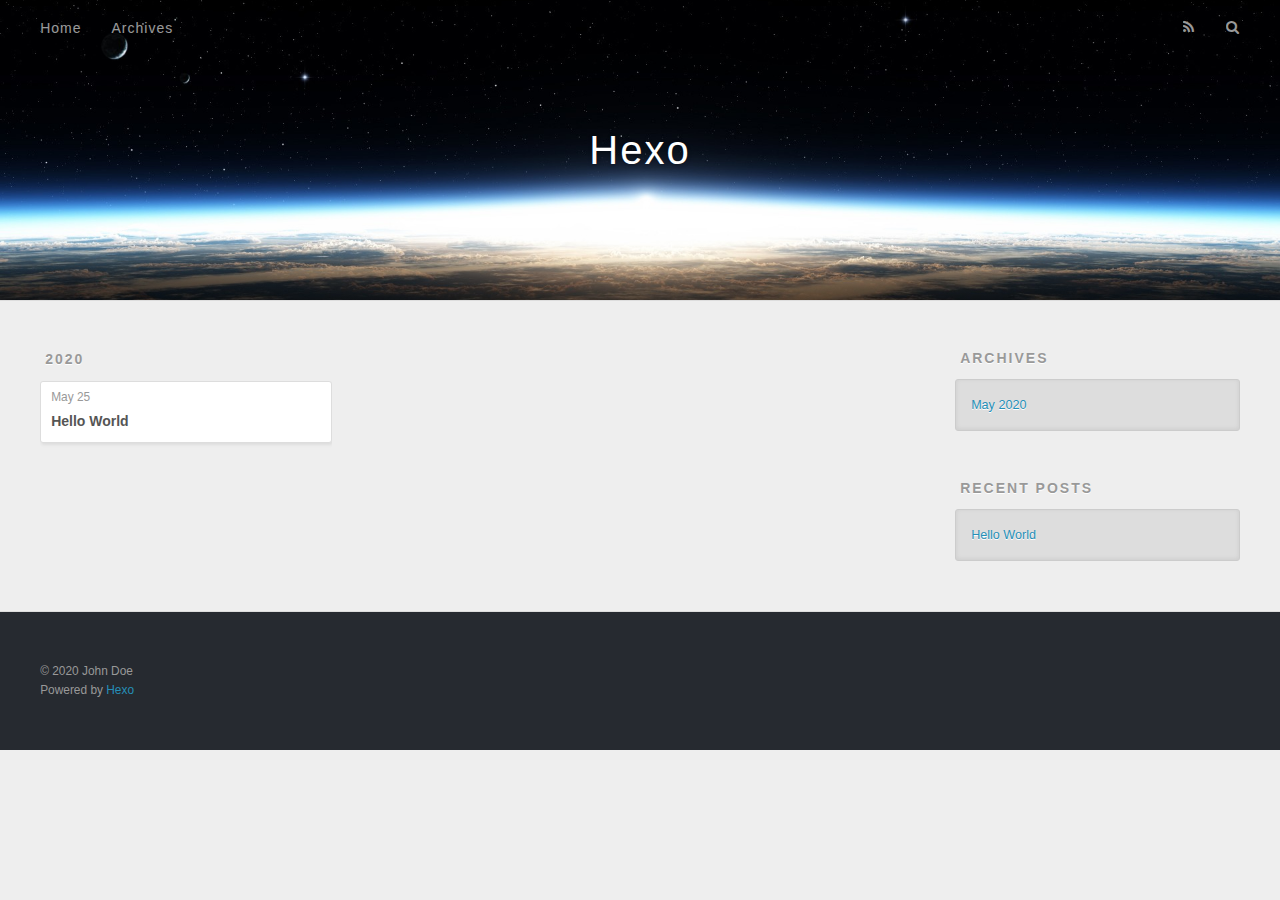
==== archives/index.html @ 5c9a0d12 "Site updated: 2020-05-27 10:04:22" ====
<!DOCTYPE html>
<html>
<head>
  <meta charset="utf-8">
  

  
  <title>Archives | Hexo</title>
  <meta name="viewport" content="width=device-width, initial-scale=1, maximum-scale=1">
  <meta property="og:type" content="website">
<meta property="og:title" content="Hexo">
<meta property="og:url" content="http://yoursite.com/archives/index.html">
<meta property="og:site_name" content="Hexo">
<meta property="og:locale" content="en_US">
<meta property="article:author" content="John Doe">
<meta name="twitter:card" content="summary">
  
    <link rel="alternate" href="/atom.xml" title="Hexo" type="application/atom+xml">
  
  
    <link rel="icon" href="/favicon.png">
  
  
    <link href="//fonts.googleapis.com/css?family=Source+Code+Pro" rel="stylesheet" type="text/css">
  
  
<link rel="stylesheet" href="/css/style.css">

<meta name="generator" content="Hexo 4.2.1"></head>

<body>
  <div id="container">
    <div id="wrap">
      <header id="header">
  <div id="banner"></div>
  <div id="header-outer" class="outer">
    <div id="header-title" class="inner">
      <h1 id="logo-wrap">
        <a href="/" id="logo">Hexo</a>
      </h1>
      
    </div>
    <div id="header-inner" class="inner">
      <nav id="main-nav">
        <a id="main-nav-toggle" class="nav-icon"></a>
        
          <a class="main-nav-link" href="/">Home</a>
        
          <a class="main-nav-link" href="/archives">Archives</a>
        
      </nav>
      <nav id="sub-nav">
        
          <a id="nav-rss-link" class="nav-icon" href="/atom.xml" title="RSS Feed"></a>
        
        <a id="nav-search-btn" class="nav-icon" title="Search"></a>
      </nav>
      <div id="search-form-wrap">
        <form action="//google.com/search" method="get" accept-charset="UTF-8" class="search-form"><input type="search" name="q" class="search-form-input" placeholder="Search"><button type="submit" class="search-form-submit">&#xF002;</button><input type="hidden" name="sitesearch" value="http://yoursite.com"></form>
      </div>
    </div>
  </div>
</header>
      <div class="outer">
        <section id="main">
  
  
    
    
      
      
      <section class="archives-wrap">
        <div class="archive-year-wrap">
          <a href="/archives/2020" class="archive-year">2020</a>
        </div>
        <div class="archives">
    
    <article class="archive-article archive-type-post">
  <div class="archive-article-inner">
    <header class="archive-article-header">
      <a href="/2020/05/25/hello-world/" class="archive-article-date">
  <time datetime="2020-05-25T12:40:37.550Z" itemprop="datePublished">May 25</time>
</a>
      
  
    <h1 itemprop="name">
      <a class="archive-article-title" href="/2020/05/25/hello-world/">Hello World</a>
    </h1>
  

    </header>
  </div>
</article>
  
  
    </div></section>
  


</section>
        
          <aside id="sidebar">
  
    

  
    

  
    
  
    
  <div class="widget-wrap">
    <h3 class="widget-title">Archives</h3>
    <div class="widget">
      <ul class="archive-list"><li class="archive-list-item"><a class="archive-list-link" href="/archives/2020/05/">May 2020</a></li></ul>
    </div>
  </div>


  
    
  <div class="widget-wrap">
    <h3 class="widget-title">Recent Posts</h3>
    <div class="widget">
      <ul>
        
          <li>
            <a href="/2020/05/25/hello-world/">Hello World</a>
          </li>
        
      </ul>
    </div>
  </div>

  
</aside>
        
      </div>
      <footer id="footer">
  
  <div class="outer">
    <div id="footer-info" class="inner">
      &copy; 2020 John Doe<br>
      Powered by <a href="http://hexo.io/" target="_blank">Hexo</a>
    </div>
  </div>
</footer>
    </div>
    <nav id="mobile-nav">
  
    <a href="/" class="mobile-nav-link">Home</a>
  
    <a href="/archives" class="mobile-nav-link">Archives</a>
  
</nav>
    

<script src="//ajax.googleapis.com/ajax/libs/jquery/2.0.3/jquery.min.js"></script>


  
<link rel="stylesheet" href="/fancybox/jquery.fancybox.css">

  
<script src="/fancybox/jquery.fancybox.pack.js"></script>




<script src="/js/script.js"></script>




  </div>
</body>
</html>
---- css/style.css ----
body {
  width: 100%;
}
body:before,
body:after {
  content: "";
  display: table;
}
body:after {
  clear: both;
}
html,
body,
div,
span,
applet,
object,
iframe,
h1,
h2,
h3,
h4,
h5,
h6,
p,
blockquote,
pre,
a,
abbr,
acronym,
address,
big,
cite,
code,
del,
dfn,
em,
img,
ins,
kbd,
q,
s,
samp,
small,
strike,
strong,
sub,
sup,
tt,
var,
dl,
dt,
dd,
ol,
ul,
li,
fieldset,
form,
label,
legend,
table,
caption,
tbody,
tfoot,
thead,
tr,
th,
td {
  margin: 0;
  padding: 0;
  border: 0;
  outline: 0;
  font-weight: inherit;
  font-style: inherit;
  font-family: inherit;
  font-size: 100%;
  vertical-align: baseline;
}
body {
  line-height: 1;
  color: #000;
  background: #fff;
}
ol,
ul {
  list-style: none;
}
table {
  border-collapse: separate;
  border-spacing: 0;
  vertical-align: middle;
}
caption,
th,
td {
  text-align: left;
  font-weight: normal;
  vertical-align: middle;
}
a img {
  border: none;
}
input,
button {
  margin: 0;
  padding: 0;
}
input::-moz-focus-inner,
button::-moz-focus-inner {
  border: 0;
  padding: 0;
}
@font-face {
  font-family: FontAwesome;
  font-style: normal;
  font-weight: normal;
  src: url("fonts/fontawesome-webfont.eot?v=#4.0.3");
  src: url("fonts/fontawesome-webfont.eot?#iefix&v=#4.0.3") format("embedded-opentype"), url("fonts/fontawesome-webfont.woff?v=#4.0.3") format("woff"), url("fonts/fontawesome-webfont.ttf?v=#4.0.3") format("truetype"), url("fonts/fontawesome-webfont.svg#fontawesomeregular?v=#4.0.3") format("svg");
}
html,
body,
#container {
  height: 100%;
}
body {
  background: #eee;
  font: 14px -apple-system, BlinkMacSystemFont, "Segoe UI", "Roboto", "Oxygen", "Ubuntu", "Cantarell", "Fira Sans", "Droid Sans", "Helvetica Neue", sans-serif;
  -webkit-text-size-adjust: 100%;
}
.outer {
  max-width: 1220px;
  margin: 0 auto;
  padding: 0 20px;
}
.outer:before,
.outer:after {
  content: "";
  display: table;
}
.outer:after {
  clear: both;
}
.inner {
  display: inline;
  float: left;
  width: 98.33333333333333%;
  margin: 0 0.833333333333333%;
}
.left,
.alignleft {
  float: left;
}
.right,
.alignright {
  float: right;
}
.clear {
  clear: both;
}
#container {
  position: relative;
}
.mobile-nav-on {
  overflow: hidden;
}
#wrap {
  height: 100%;
  width: 100%;
  position: absolute;
  top: 0;
  left: 0;
  -webkit-transition: 0.2s ease-out;
  -moz-transition: 0.2s ease-out;
  -ms-transition: 0.2s ease-out;
  transition: 0.2s ease-out;
  z-index: 1;
  background: #eee;
}
.mobile-nav-on #wrap {
  left: 280px;
}
@media screen and (min-width: 768px) {
  #main {
    display: inline;
    float: left;
    width: 73.33333333333333%;
    margin: 0 0.833333333333333%;
  }
}
.article-date,
.article-category-link,
.archive-year,
.widget-title {
  text-decoration: none;
  text-transform: uppercase;
  letter-spacing: 2px;
  color: #999;
  margin-bottom: 1em;
  margin-left: 5px;
  line-height: 1em;
  text-shadow: 0 1px #fff;
  font-weight: bold;
}
.article-inner,
.archive-article-inner {
  background: #fff;
  -webkit-box-shadow: 1px 2px 3px #ddd;
  box-shadow: 1px 2px 3px #ddd;
  border: 1px solid #ddd;
  border-radius: 3px;
}
.article-entry h1,
.widget h1 {
  font-size: 2em;
}
.article-entry h2,
.widget h2 {
  font-size: 1.5em;
}
.article-entry h3,
.widget h3 {
  font-size: 1.3em;
}
.article-entry h4,
.widget h4 {
  font-size: 1.2em;
}
.article-entry h5,
.widget h5 {
  font-size: 1em;
}
.article-entry h6,
.widget h6 {
  font-size: 1em;
  color: #999;
}
.article-entry hr,
.widget hr {
  border: 1px dashed #ddd;
}
.article-entry strong,
.widget strong {
  font-weight: bold;
}
.article-entry em,
.widget em,
.article-entry cite,
.widget cite {
  font-style: italic;
}
.article-entry sup,
.widget sup,
.article-entry sub,
.widget sub {
  font-size: 0.75em;
  line-height: 0;
  position: relative;
  vertical-align: baseline;
}
.article-entry sup,
.widget sup {
  top: -0.5em;
}
.article-entry sub,
.widget sub {
  bottom: -0.2em;
}
.article-entry small,
.widget small {
  font-size: 0.85em;
}
.article-entry acronym,
.widget acronym,
.article-entry abbr,
.widget abbr {
  border-bottom: 1px dotted;
}
.article-entry ul,
.widget ul,
.article-entry ol,
.widget ol,
.article-entry dl,
.widget dl {
  margin: 0 20px;
  line-height: 1.6em;
}
.article-entry ul ul,
.widget ul ul,
.article-entry ol ul,
.widget ol ul,
.article-entry ul ol,
.widget ul ol,
.article-entry ol ol,
.widget ol ol {
  margin-top: 0;
  margin-bottom: 0;
}
.article-entry ul,
.widget ul {
  list-style: disc;
}
.article-entry ol,
.widget ol {
  list-style: decimal;
}
.article-entry dt,
.widget dt {
  font-weight: bold;
}
#header {
  height: 300px;
  position: relative;
  border-bottom: 1px solid #ddd;
}
#header:before,
#header:after {
  content: "";
  position: absolute;
  left: 0;
  right: 0;
  height: 40px;
}
#header:before {
  top: 0;
  background: -webkit-linear-gradient(rgba(0,0,0,0.2), transparent);
  background: -moz-linear-gradient(rgba(0,0,0,0.2), transparent);
  background: -ms-linear-gradient(rgba(0,0,0,0.2), transparent);
  background: linear-gradient(rgba(0,0,0,0.2), transparent);
}
#header:after {
  bottom: 0;
  background: -webkit-linear-gradient(transparent, rgba(0,0,0,0.2));
  background: -moz-linear-gradient(transparent, rgba(0,0,0,0.2));
  background: -ms-linear-gradient(transparent, rgba(0,0,0,0.2));
  background: linear-gradient(transparent, rgba(0,0,0,0.2));
}
#header-outer {
  height: 100%;
  position: relative;
}
#header-inner {
  position: relative;
  overflow: hidden;
}
#banner {
  position: absolute;
  top: 0;
  left: 0;
  width: 100%;
  height: 100%;
  background: url("images/banner.jpg") center #000;
  -webkit-background-size: cover;
  -moz-background-size: cover;
  background-size: cover;
  z-index: -1;
}
#header-title {
  text-align: center;
  height: 40px;
  position: absolute;
  top: 50%;
  left: 0;
  margin-top: -20px;
}
#logo,
#subtitle {
  text-decoration: none;
  color: #fff;
  font-weight: 300;
  text-shadow: 0 1px 4px rgba(0,0,0,0.3);
}
#logo {
  font-size: 40px;
  line-height: 40px;
  letter-spacing: 2px;
}
#subtitle {
  font-size: 16px;
  line-height: 16px;
  letter-spacing: 1px;
}
#subtitle-wrap {
  margin-top: 16px;
}
#main-nav {
  float: left;
  margin-left: -15px;
}
.nav-icon,
.main-nav-link {
  float: left;
  color: #fff;
  opacity: 0.6;
  text-decoration: none;
  text-shadow: 0 1px rgba(0,0,0,0.2);
  -webkit-transition: opacity 0.2s;
  -moz-transition: opacity 0.2s;
  -ms-transition: opacity 0.2s;
  transition: opacity 0.2s;
  display: block;
  padding: 20px 15px;
}
.nav-icon:hover,
.main-nav-link:hover {
  opacity: 1;
}
.nav-icon {
  font-family: FontAwesome;
  text-align: center;
  font-size: 14px;
  width: 14px;
  height: 14px;
  padding: 20px 15px;
  position: relative;
  cursor: pointer;
}
.main-nav-link {
  font-weight: 300;
  letter-spacing: 1px;
}
@media screen and (max-width: 479px) {
  .main-nav-link {
    display: none;
  }
}
#main-nav-toggle {
  display: none;
}
#main-nav-toggle:before {
  content: "\f0c9";
}
@media screen and (max-width: 479px) {
  #main-nav-toggle {
    display: block;
  }
}
#sub-nav {
  float: right;
  margin-right: -15px;
}
#nav-rss-link:before {
  content: "\f09e";
}
#nav-search-btn:before {
  content: "\f002";
}
#search-form-wrap {
  position: absolute;
  top: 15px;
  width: 150px;
  height: 30px;
  right: -150px;
  opacity: 0;
  -webkit-transition: 0.2s ease-out;
  -moz-transition: 0.2s ease-out;
  -ms-transition: 0.2s ease-out;
  transition: 0.2s ease-out;
}
#search-form-wrap.on {
  opacity: 1;
  right: 0;
}
@media screen and (max-width: 479px) {
  #search-form-wrap {
    width: 100%;
    right: -100%;
  }
}
.search-form {
  position: absolute;
  top: 0;
  left: 0;
  right: 0;
  background: #fff;
  padding: 5px 15px;
  border-radius: 15px;
  -webkit-box-shadow: 0 0 10px rgba(0,0,0,0.3);
  box-shadow: 0 0 10px rgba(0,0,0,0.3);
}
.search-form-input {
  border: none;
  background: none;
  color: #555;
  width: 100%;
  font: 13px -apple-system, BlinkMacSystemFont, "Segoe UI", "Roboto", "Oxygen", "Ubuntu", "Cantarell", "Fira Sans", "Droid Sans", "Helvetica Neue", sans-serif;
  outline: none;
}
.search-form-input::-webkit-search-results-decoration,
.search-form-input::-webkit-search-cancel-button {
  -webkit-appearance: none;
}
.search-form-submit {
  position: absolute;
  top: 50%;
  right: 10px;
  margin-top: -7px;
  font: 13px FontAwesome;
  border: none;
  background: none;
  color: #bbb;
  cursor: pointer;
}
.search-form-submit:hover,
.search-form-submit:focus {
  color: #777;
}
.article {
  margin: 50px 0;
}
.article-inner {
  overflow: hidden;
}
.article-meta:before,
.article-meta:after {
  content: "";
  display: table;
}
.article-meta:after {
  clear: both;
}
.article-date {
  float: left;
}
.article-category {
  float: left;
  line-height: 1em;
  color: #ccc;
  text-shadow: 0 1px #fff;
  margin-left: 8px;
}
.article-category:before {
  content: "\2022";
}
.article-category-link {
  margin: 0 12px 1em;
}
.article-header {
  padding: 20px 20px 0;
}
.article-title {
  text-decoration: none;
  font-size: 2em;
  font-weight: bold;
  color: #555;
  line-height: 1.1em;
  -webkit-transition: color 0.2s;
  -moz-transition: color 0.2s;
  -ms-transition: color 0.2s;
  transition: color 0.2s;
}
a.article-title:hover {
  color: #258fb8;
}
.article-entry {
  color: #555;
  padding: 0 20px;
}
.article-entry:before,
.article-entry:after {
  content: "";
  display: table;
}
.article-entry:after {
  clear: both;
}
.article-entry p,
.article-entry table {
  line-height: 1.6em;
  margin: 1.6em 0;
}
.article-entry h1,
.article-entry h2,
.article-entry h3,
.article-entry h4,
.article-entry h5,
.article-entry h6 {
  font-weight: bold;
}
.article-entry h1,
.article-entry h2,
.article-entry h3,
.article-entry h4,
.article-entry h5,
.article-entry h6 {
  line-height: 1.1em;
  margin: 1.1em 0;
}
.article-entry a {
  color: #258fb8;
  text-decoration: none;
}
.article-entry a:hover {
  text-decoration: underline;
}
.article-entry ul,
.article-entry ol,
.article-entry dl {
  margin-top: 1.6em;
  margin-bottom: 1.6em;
}
.article-entry img,
.article-entry video {
  max-width: 100%;
  height: auto;
  display: block;
  margin: auto;
}
.article-entry iframe {
  border: none;
}
.article-entry table {
  width: 100%;
  border-collapse: collapse;
  border-spacing: 0;
}
.article-entry th {
  font-weight: bold;
  border-bottom: 3px solid #ddd;
  padding-bottom: 0.5em;
}
.article-entry td {
  border-bottom: 1px solid #ddd;
  padding: 10px 0;
}
.article-entry blockquote {
  font-family: Georgia, "Times New Roman", serif;
  font-size: 1.4em;
  margin: 1.6em 20px;
  text-align: center;
}
.article-entry blockquote footer {
  font-size: 14px;
  margin: 1.6em 0;
  font-family: -apple-system, BlinkMacSystemFont, "Segoe UI", "Roboto", "Oxygen", "Ubuntu", "Cantarell", "Fira Sans", "Droid Sans", "Helvetica Neue", sans-serif;
}
.article-entry blockquote footer cite:before {
  content: "—";
  padding: 0 0.5em;
}
.article-entry .pullquote {
  text-align: left;
  width: 45%;
  margin: 0;
}
.article-entry .pullquote.left {
  margin-left: 0.5em;
  margin-right: 1em;
}
.article-entry .pullquote.right {
  margin-right: 0.5em;
  margin-left: 1em;
}
.article-entry .caption {
  color: #999;
  display: block;
  font-size: 0.9em;
  margin-top: 0.5em;
  position: relative;
  text-align: center;
}
.article-entry .video-container {
  position: relative;
  padding-top: 56.25%;
  height: 0;
  overflow: hidden;
}
.article-entry .video-container iframe,
.article-entry .video-container object,
.article-entry .video-container embed {
  position: absolute;
  top: 0;
  left: 0;
  width: 100%;
  height: 100%;
  margin-top: 0;
}
.article-more-link a {
  display: inline-block;
  line-height: 1em;
  padding: 6px 15px;
  border-radius: 15px;
  background: #eee;
  color: #999;
  text-shadow: 0 1px #fff;
  text-decoration: none;
}
.article-more-link a:hover {
  background: #258fb8;
  color: #fff;
  text-decoration: none;
  text-shadow: 0 1px #1e7293;
}
.article-footer {
  font-size: 0.85em;
  line-height: 1.6em;
  border-top: 1px solid #ddd;
  padding-top: 1.6em;
  margin: 0 20px 20px;
}
.article-footer:before,
.article-footer:after {
  content: "";
  display: table;
}
.article-footer:after {
  clear: both;
}
.article-footer a {
  color: #999;
  text-decoration: none;
}
.article-footer a:hover {
  color: #555;
}
.article-tag-list-item {
  float: left;
  margin-right: 10px;
}
.article-tag-list-link:before {
  content: "#";
}
.article-comment-link {
  float: right;
}
.article-comment-link:before {
  content: "\f075";
  font-family: FontAwesome;
  padding-right: 8px;
}
.article-share-link {
  cursor: pointer;
  float: right;
  margin-left: 20px;
}
.article-share-link:before {
  content: "\f064";
  font-family: FontAwesome;
  padding-right: 6px;
}
#article-nav {
  position: relative;
}
#article-nav:before,
#article-nav:after {
  content: "";
  display: table;
}
#article-nav:after {
  clear: both;
}
@media screen and (min-width: 768px) {
  #article-nav {
    margin: 50px 0;
  }
  #article-nav:before {
    width: 8px;
    height: 8px;
    position: absolute;
    top: 50%;
    left: 50%;
    margin-top: -4px;
    margin-left: -4px;
    content: "";
    border-radius: 50%;
    background: #ddd;
    -webkit-box-shadow: 0 1px 2px #fff;
    box-shadow: 0 1px 2px #fff;
  }
}
.article-nav-link-wrap {
  text-decoration: none;
  text-shadow: 0 1px #fff;
  color: #999;
  -webkit-box-sizing: border-box;
  -moz-box-sizing: border-box;
  box-sizing: border-box;
  margin-top: 50px;
  text-align: center;
  display: block;
}
.article-nav-link-wrap:hover {
  color: #555;
}
@media screen and (min-width: 768px) {
  .article-nav-link-wrap {
    width: 50%;
    margin-top: 0;
  }
}
@media screen and (min-width: 768px) {
  #article-nav-newer {
    float: left;
    text-align: right;
    padding-right: 20px;
  }
}
@media screen and (min-width: 768px) {
  #article-nav-older {
    float: right;
    text-align: left;
    padding-left: 20px;
  }
}
.article-nav-caption {
  text-transform: uppercase;
  letter-spacing: 2px;
  color: #ddd;
  line-height: 1em;
  font-weight: bold;
}
#article-nav-newer .article-nav-caption {
  margin-right: -2px;
}
.article-nav-title {
  font-size: 0.85em;
  line-height: 1.6em;
  margin-top: 0.5em;
}
.article-share-box {
  position: absolute;
  display: none;
  background: #fff;
  -webkit-box-shadow: 1px 2px 10px rgba(0,0,0,0.2);
  box-shadow: 1px 2px 10px rgba(0,0,0,0.2);
  border-radius: 3px;
  margin-left: -145px;
  overflow: hidden;
  z-index: 1;
}
.article-share-box.on {
  display: block;
}
.article-share-input {
  width: 100%;
  background: none;
  -webkit-box-sizing: border-box;
  -moz-box-sizing: border-box;
  box-sizing: border-box;
  font: 14px -apple-system, BlinkMacSystemFont, "Segoe UI", "Roboto", "Oxygen", "Ubuntu", "Cantarell", "Fira Sans", "Droid Sans", "Helvetica Neue", sans-serif;
  padding: 0 15px;
  color: #555;
  outline: none;
  border: 1px solid #ddd;
  border-radius: 3px 3px 0 0;
  height: 36px;
  line-height: 36px;
}
.article-share-links {
  background: #eee;
}
.article-share-links:before,
.article-share-links:after {
  content: "";
  display: table;
}
.article-share-links:after {
  clear: both;
}
.article-share-twitter,
.article-share-facebook,
.article-share-pinterest,
.article-share-google {
  width: 50px;
  height: 36px;
  display: block;
  float: left;
  position: relative;
  color: #999;
  text-shadow: 0 1px #fff;
}
.article-share-twitter:before,
.article-share-facebook:before,
.article-share-pinterest:before,
.article-share-google:before {
  font-size: 20px;
  font-family: FontAwesome;
  width: 20px;
  height: 20px;
  position: absolute;
  top: 50%;
  left: 50%;
  margin-top: -10px;
  margin-left: -10px;
  text-align: center;
}
.article-share-twitter:hover,
.article-share-facebook:hover,
.article-share-pinterest:hover,
.article-share-google:hover {
  color: #fff;
}
.article-share-twitter:before {
  content: "\f099";
}
.article-share-twitter:hover {
  background: #00aced;
  text-shadow: 0 1px #008abe;
}
.article-share-facebook:before {
  content: "\f09a";
}
.article-share-facebook:hover {
  background: #3b5998;
  text-shadow: 0 1px #2f477a;
}
.article-share-pinterest:before {
  content: "\f0d2";
}
.article-share-pinterest:hover {
  background: #cb2027;
  text-shadow: 0 1px #a21a1f;
}
.article-share-google:before {
  content: "\f0d5";
}
.article-share-google:hover {
  background: #dd4b39;
  text-shadow: 0 1px #be3221;
}
.article-gallery {
  background: #000;
  position: relative;
}
.article-gallery-photos {
  position: relative;
  overflow: hidden;
}
.article-gallery-img {
  display: none;
  max-width: 100%;
}
.article-gallery-img:first-child {
  display: block;
}
.article-gallery-img.loaded {
  position: absolute;
  display: block;
}
.article-gallery-img img {
  display: block;
  max-width: 100%;
  margin: 0 auto;
}
#comments {
  background: #fff;
  -webkit-box-shadow: 1px 2px 3px #ddd;
  box-shadow: 1px 2px 3px #ddd;
  padding: 20px;
  border: 1px solid #ddd;
  border-radius: 3px;
  margin: 50px 0;
}
#comments a {
  color: #258fb8;
}
.archives-wrap {
  margin: 50px 0;
}
.archives:before,
.archives:after {
  content: "";
  display: table;
}
.archives:after {
  clear: both;
}
.archive-year-wrap {
  margin-bottom: 1em;
}
.archives {
  -webkit-column-gap: 10px;
  -moz-column-gap: 10px;
  column-gap: 10px;
}
@media screen and (min-width: 480px) and (max-width: 767px) {
  .archives {
    -webkit-column-count: 2;
    -moz-column-count: 2;
    column-count: 2;
  }
}
@media screen and (min-width: 768px) {
  .archives {
    -webkit-column-count: 3;
    -moz-column-count: 3;
    column-count: 3;
  }
}
.archive-article {
  -webkit-column-break-inside: avoid;
  page-break-inside: avoid;
  overflow: hidden;
  break-inside: avoid-column;
}
.archive-article-inner {
  padding: 10px;
  margin-bottom: 15px;
}
.archive-article-title {
  text-decoration: none;
  font-weight: bold;
  color: #555;
  -webkit-transition: color 0.2s;
  -moz-transition: color 0.2s;
  -ms-transition: color 0.2s;
  transition: color 0.2s;
  line-height: 1.6em;
}
.archive-article-title:hover {
  color: #258fb8;
}
.archive-article-footer {
  margin-top: 1em;
}
.archive-article-date {
  color: #999;
  text-decoration: none;
  font-size: 0.85em;
  line-height: 1em;
  margin-bottom: 0.5em;
  display: block;
}
#page-nav {
  margin: 50px auto;
  background: #fff;
  -webkit-box-shadow: 1px 2px 3px #ddd;
  box-shadow: 1px 2px 3px #ddd;
  border: 1px solid #ddd;
  border-radius: 3px;
  text-align: center;
  color: #999;
  overflow: hidden;
}
#page-nav:before,
#page-nav:after {
  content: "";
  display: table;
}
#page-nav:after {
  clear: both;
}
#page-nav a,
#page-nav span {
  padding: 10px 20px;
  line-height: 1;
  height: 2ex;
}
#page-nav a {
  color: #999;
  text-decoration: none;
}
#page-nav a:hover {
  background: #999;
  color: #fff;
}
#page-nav .prev {
  float: left;
}
#page-nav .next {
  float: right;
}
#page-nav .page-number {
  display: inline-block;
}
@media screen and (max-width: 479px) {
  #page-nav .page-number {
    display: none;
  }
}
#page-nav .current {
  color: #555;
  font-weight: bold;
}
#page-nav .space {
  color: #ddd;
}
#footer {
  background: #262a30;
  padding: 50px 0;
  border-top: 1px solid #ddd;
  color: #999;
}
#footer a {
  color: #258fb8;
  text-decoration: none;
}
#footer a:hover {
  text-decoration: underline;
}
#footer-info {
  line-height: 1.6em;
  font-size: 0.85em;
}
.article-entry pre,
.article-entry .highlight {
  background: #2d2d2d;
  margin: 0 -20px;
  padding: 15px 20px;
  border-style: solid;
  border-color: #ddd;
  border-width: 1px 0;
  overflow: auto;
  color: #ccc;
  line-height: 22.400000000000002px;
}
.article-entry .highlight .gutter pre,
.article-entry .gist .gist-file .gist-data .line-numbers {
  color: #666;
  font-size: 0.85em;
}
.article-entry pre,
.article-entry code {
  font-family: "Source Code Pro", Consolas, Monaco, Menlo, Consolas, monospace;
}
.article-entry code {
  background: #eee;
  text-shadow: 0 1px #fff;
  padding: 0 0.3em;
}
.article-entry pre code {
  background: none;
  text-shadow: none;
  padding: 0;
}
.article-entry .highlight pre {
  border: none;
  margin: 0;
  padding: 0;
}
.article-entry .highlight table {
  margin: 0;
  width: auto;
}
.article-entry .highlight td {
  border: none;
  padding: 0;
}
.article-entry .highlight figcaption {
  font-size: 0.85em;
  color: #999;
  line-height: 1em;
  margin-bottom: 1em;
}
.article-entry .highlight figcaption:before,
.article-entry .highlight figcaption:after {
  content: "";
  display: table;
}
.article-entry .highlight figcaption:after {
  clear: both;
}
.article-entry .highlight figcaption a {
  float: right;
}
.article-entry .highlight .gutter pre {
  text-align: right;
  padding-right: 20px;
}
.article-entry .highlight .line {
  height: 22.400000000000002px;
}
.article-entry .highlight .line.marked {
  background: #515151;
}
.article-entry .gist {
  margin: 0 -20px;
  border-style: solid;
  border-color: #ddd;
  border-width: 1px 0;
  background: #2d2d2d;
  padding: 15px 20px 15px 0;
}
.article-entry .gist .gist-file {
  border: none;
  font-family: "Source Code Pro", Consolas, Monaco, Menlo, Consolas, monospace;
  margin: 0;
}
.article-entry .gist .gist-file .gist-data {
  background: none;
  border: none;
}
.article-entry .gist .gist-file .gist-data .line-numbers {
  background: none;
  border: none;
  padding: 0 20px 0 0;
}
.article-entry .gist .gist-file .gist-data .line-data {
  padding: 0 !important;
}
.article-entry .gist .gist-file .highlight {
  margin: 0;
  padding: 0;
  border: none;
}
.article-entry .gist .gist-file .gist-meta {
  background: #2d2d2d;
  color: #999;
  font: 0.85em -apple-system, BlinkMacSystemFont, "Segoe UI", "Roboto", "Oxygen", "Ubuntu", "Cantarell", "Fira Sans", "Droid Sans", "Helvetica Neue", sans-serif;
  text-shadow: 0 0;
  padding: 0;
  margin-top: 1em;
  margin-left: 20px;
}
.article-entry .gist .gist-file .gist-meta a {
  color: #258fb8;
  font-weight: normal;
}
.article-entry .gist .gist-file .gist-meta a:hover {
  text-decoration: underline;
}
pre .comment,
pre .title {
  color: #999;
}
pre .variable,
pre .attribute,
pre .tag,
pre .regexp,
pre .ruby .constant,
pre .xml .tag .title,
pre .xml .pi,
pre .xml .doctype,
pre .html .doctype,
pre .css .id,
pre .css .class,
pre .css .pseudo {
  color: #f2777a;
}
pre .number,
pre .preprocessor,
pre .built_in,
pre .literal,
pre .params,
pre .constant {
  color: #f99157;
}
pre .class,
pre .ruby .class .title,
pre .css .rules .attribute {
  color: #9c9;
}
pre .string,
pre .value,
pre .inheritance,
pre .header,
pre .ruby .symbol,
pre .xml .cdata {
  color: #9c9;
}
pre .css .hexcolor {
  color: #6cc;
}
pre .function,
pre .python .decorator,
pre .python .title,
pre .ruby .function .title,
pre .ruby .title .keyword,
pre .perl .sub,
pre .javascript .title,
pre .coffeescript .title {
  color: #69c;
}
pre .keyword,
pre .javascript .function {
  color: #c9c;
}
@media screen and (max-width: 479px) {
  #mobile-nav {
    position: absolute;
    top: 0;
    left: 0;
    width: 280px;
    height: 100%;
    background: #191919;
    border-right: 1px solid #fff;
  }
}
@media screen and (max-width: 479px) {
  .mobile-nav-link {
    display: block;
    color: #999;
    text-decoration: none;
    padding: 15px 20px;
    font-weight: bold;
  }
  .mobile-nav-link:hover {
    color: #fff;
  }
}
@media screen and (min-width: 768px) {
  #sidebar {
    display: inline;
    float: left;
    width: 23.333333333333332%;
    margin: 0 0.833333333333333%;
  }
}
.widget-wrap {
  margin: 50px 0;
}
.widget {
  color: #777;
  text-shadow: 0 1px #fff;
  background: #ddd;
  -webkit-box-shadow: 0 -1px 4px #ccc inset;
  box-shadow: 0 -1px 4px #ccc inset;
  border: 1px solid #ccc;
  padding: 15px;
  border-radius: 3px;
}
.widget a {
  color: #258fb8;
  text-decoration: none;
}
.widget a:hover {
  text-decoration: underline;
}
.widget ul ul,
.widget ol ul,
.widget dl ul,
.widget ul ol,
.widget ol ol,
.widget dl ol,
.widget ul dl,
.widget ol dl,
.widget dl dl {
  margin-left: 15px;
  list-style: disc;
}
.widget {
  line-height: 1.6em;
  word-wrap: break-word;
  font-size: 0.9em;
}
.widget ul,
.widget ol {
  list-style: none;
  margin: 0;
}
.widget ul ul,
.widget ol ul,
.widget ul ol,
.widget ol ol {
  margin: 0 20px;
}
.widget ul ul,
.widget ol ul {
  list-style: disc;
}
.widget ul ol,
.widget ol ol {
  list-style: decimal;
}
.category-list-count,
.tag-list-count,
.archive-list-count {
  padding-left: 5px;
  color: #999;
  font-size: 0.85em;
}
.category-list-count:before,
.tag-list-count:before,
.archive-list-count:before {
  content: "(";
}
.category-list-count:after,
.tag-list-count:after,
.archive-list-count:after {
  content: ")";
}
.tagcloud a {
  margin-right: 5px;
  display: inline-block;
}
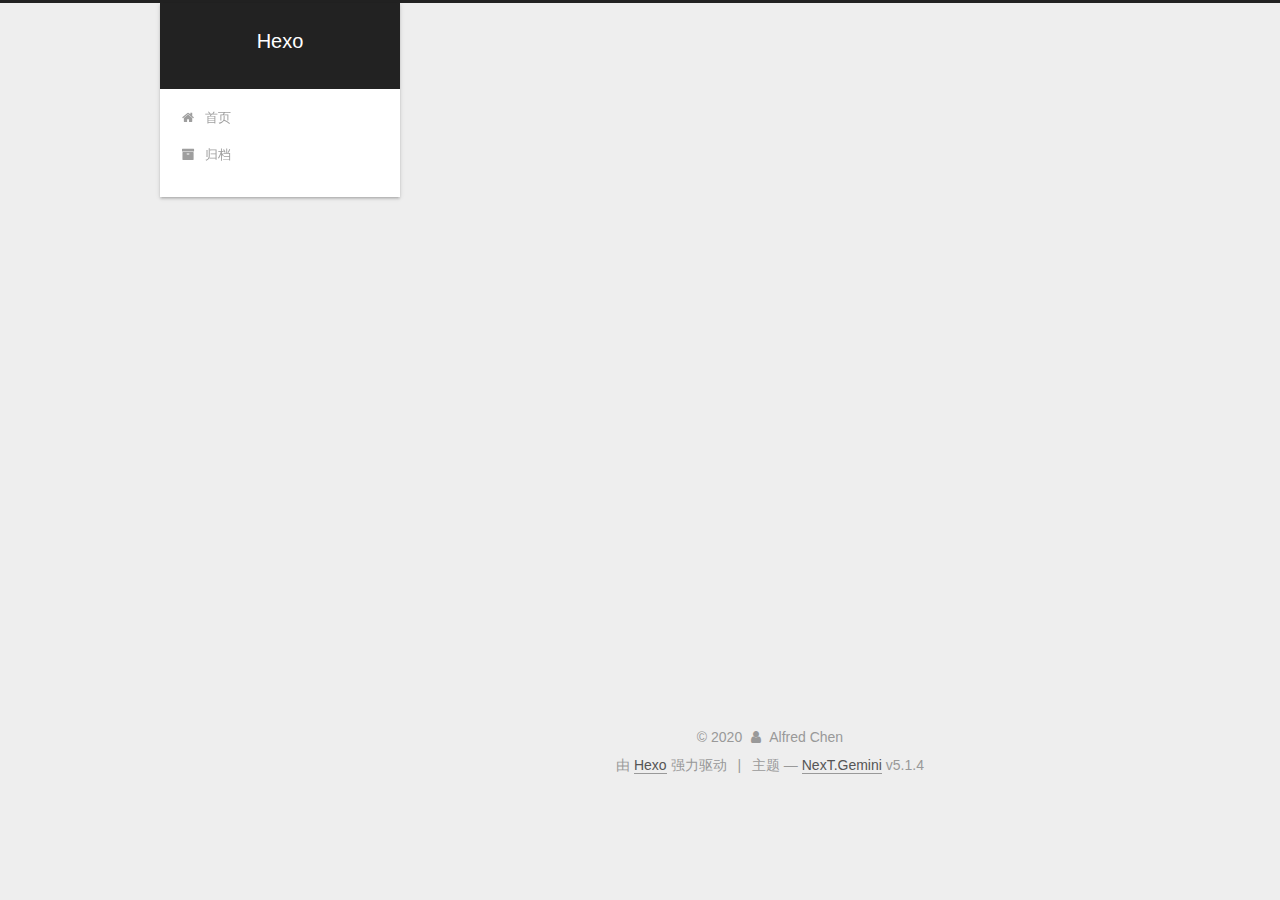
==== commit 5ac8e337: "Site updated: 2020-05-27 17:09:21" ====
--- a/archives/index.html
+++ b/archives/index.html
@@ -1,178 +1,576 @@
 <!DOCTYPE html>
-<html>
+
+
+
+  
+
+
+<html class="theme-next gemini use-motion" lang="zh-Hans">
 <head>
-  <meta charset="utf-8">
-  
-
-  
-  <title>Archives | Hexo</title>
-  <meta name="viewport" content="width=device-width, initial-scale=1, maximum-scale=1">
-  <meta property="og:type" content="website">
+  <meta charset="UTF-8"/>
+<meta http-equiv="X-UA-Compatible" content="IE=edge" />
+<meta name="viewport" content="width=device-width, initial-scale=1, maximum-scale=1"/>
+<meta name="theme-color" content="#222">
+
+
+
+
+
+
+
+
+
+<meta http-equiv="Cache-Control" content="no-transform" />
+<meta http-equiv="Cache-Control" content="no-siteapp" />
+
+
+
+
+
+
+
+
+
+
+
+
+
+
+
+
+  
+  
+  <link href="/lib/fancybox/source/jquery.fancybox.css?v=2.1.5" rel="stylesheet" type="text/css" />
+
+
+
+
+
+
+
+<link href="/lib/font-awesome/css/font-awesome.min.css?v=4.6.2" rel="stylesheet" type="text/css" />
+
+<link href="/css/main.css?v=5.1.4" rel="stylesheet" type="text/css" />
+
+
+  <link rel="apple-touch-icon" sizes="180x180" href="/images/apple-touch-icon-next.png?v=5.1.4">
+
+
+  <link rel="icon" type="image/png" sizes="32x32" href="/images/favicon-32x32-next.png?v=5.1.4">
+
+
+  <link rel="icon" type="image/png" sizes="16x16" href="/images/favicon-16x16-next.png?v=5.1.4">
+
+
+  <link rel="mask-icon" href="/images/logo.svg?v=5.1.4" color="#222">
+
+
+
+
+
+  <meta name="keywords" content="Hexo, NexT" />
+
+
+
+
+
+
+
+
+
+
+<meta name="description" content="生活是苦难的，我又划着我的断浆出发了。">
+<meta property="og:type" content="website">
 <meta property="og:title" content="Hexo">
 <meta property="og:url" content="http://yoursite.com/archives/index.html">
 <meta property="og:site_name" content="Hexo">
-<meta property="og:locale" content="en_US">
-<meta property="article:author" content="John Doe">
+<meta property="og:description" content="生活是苦难的，我又划着我的断浆出发了。">
+<meta property="article:author" content="Alfred Chen">
 <meta name="twitter:card" content="summary">
-  
-    <link rel="alternate" href="/atom.xml" title="Hexo" type="application/atom+xml">
-  
-  
-    <link rel="icon" href="/favicon.png">
-  
-  
-    <link href="//fonts.googleapis.com/css?family=Source+Code+Pro" rel="stylesheet" type="text/css">
-  
-  
-<link rel="stylesheet" href="/css/style.css">
+
+
+
+<script type="text/javascript" id="hexo.configurations">
+  var NexT = window.NexT || {};
+  var CONFIG = {
+    root: '/',
+    scheme: 'Gemini',
+    version: '5.1.4',
+    sidebar: {"position":"left","display":"post","offset":12,"b2t":false,"scrollpercent":false,"onmobile":false},
+    fancybox: true,
+    tabs: true,
+    motion: {"enable":true,"async":false,"transition":{"post_block":"fadeIn","post_header":"slideDownIn","post_body":"slideDownIn","coll_header":"slideLeftIn","sidebar":"slideUpIn"}},
+    duoshuo: {
+      userId: '0',
+      author: '博主'
+    },
+    algolia: {
+      applicationID: '',
+      apiKey: '',
+      indexName: '',
+      hits: {"per_page":10},
+      labels: {"input_placeholder":"Search for Posts","hits_empty":"We didn't find any results for the search: ${query}","hits_stats":"${hits} results found in ${time} ms"}
+    }
+  };
+</script>
+
+
+
+  <link rel="canonical" href="http://yoursite.com/archives/"/>
+
+
+
+
+
+  <title>归档 | Hexo</title>
+  
+
+
+
+
+
+
+
 
 <meta name="generator" content="Hexo 4.2.1"></head>
 
-<body>
-  <div id="container">
-    <div id="wrap">
-      <header id="header">
-  <div id="banner"></div>
-  <div id="header-outer" class="outer">
-    <div id="header-title" class="inner">
-      <h1 id="logo-wrap">
-        <a href="/" id="logo">Hexo</a>
-      </h1>
-      
+<body itemscope itemtype="http://schema.org/WebPage" lang="zh-Hans">
+
+  
+  
+    
+  
+
+  <div class="container sidebar-position-left page-archive">
+    <div class="headband"></div>
+
+    <header id="header" class="header" itemscope itemtype="http://schema.org/WPHeader">
+      <div class="header-inner"><div class="site-brand-wrapper">
+  <div class="site-meta ">
+    
+
+    <div class="custom-logo-site-title">
+      <a href="/"  class="brand" rel="start">
+        <span class="logo-line-before"><i></i></span>
+        <span class="site-title">Hexo</span>
+        <span class="logo-line-after"><i></i></span>
+      </a>
     </div>
-    <div id="header-inner" class="inner">
-      <nav id="main-nav">
-        <a id="main-nav-toggle" class="nav-icon"></a>
-        
-          <a class="main-nav-link" href="/">Home</a>
-        
-          <a class="main-nav-link" href="/archives">Archives</a>
-        
-      </nav>
-      <nav id="sub-nav">
-        
-          <a id="nav-rss-link" class="nav-icon" href="/atom.xml" title="RSS Feed"></a>
-        
-        <a id="nav-search-btn" class="nav-icon" title="Search"></a>
-      </nav>
-      <div id="search-form-wrap">
-        <form action="//google.com/search" method="get" accept-charset="UTF-8" class="search-form"><input type="search" name="q" class="search-form-input" placeholder="Search"><button type="submit" class="search-form-submit">&#xF002;</button><input type="hidden" name="sitesearch" value="http://yoursite.com"></form>
+      
+        <p class="site-subtitle"></p>
+      
+  </div>
+
+  <div class="site-nav-toggle">
+    <button>
+      <span class="btn-bar"></span>
+      <span class="btn-bar"></span>
+      <span class="btn-bar"></span>
+    </button>
+  </div>
+</div>
+
+<nav class="site-nav">
+  
+
+  
+    <ul id="menu" class="menu">
+      
+        
+        <li class="menu-item menu-item-home">
+          <a href="/%20" rel="section">
+            
+              <i class="menu-item-icon fa fa-fw fa-home"></i> <br />
+            
+            首页
+          </a>
+        </li>
+      
+        
+        <li class="menu-item menu-item-archives">
+          <a href="/archives/%20" rel="section">
+            
+              <i class="menu-item-icon fa fa-fw fa-archive"></i> <br />
+            
+            归档
+          </a>
+        </li>
+      
+
+      
+    </ul>
+  
+
+  
+</nav>
+
+
+
+ </div>
+    </header>
+
+    <main id="main" class="main">
+      <div class="main-inner">
+        <div class="content-wrap">
+          <div id="content" class="content">
+            
+
+  
+  
+  
+  <div class="post-block archive">
+    <div id="posts" class="posts-collapse">
+      <span class="archive-move-on"></span>
+
+      <span class="archive-page-counter">
+        
+        
+        
+          
+        
+        嗯..! 目前共计 1 篇日志。 继续努力。
+      </span>
+
+      
+
+        
+        
+        
+
+        
+          
+          <div class="collection-title">
+            <h1 class="archive-year" id="archive-year-2020">2020</h1>
+          </div>
+        
+        
+
+        
+
+  <article class="post post-type-normal" itemscope itemtype="http://schema.org/Article">
+    <header class="post-header">
+
+      <h2 class="post-title">
+        
+            <a class="post-title-link" href="/2020/05/27/JavaScript%20%E4%B8%AD%E7%9A%84%E4%B8%A4%E7%A7%8D%E6%95%B0%E6%8D%AE%E7%B1%BB%E5%9E%8B/" itemprop="url">
+              
+                <span itemprop="name">JavaScript 中的两种数据类型</span>
+              
+            </a>
+        
+      </h2>
+
+      <div class="post-meta">
+        <time class="post-time" itemprop="dateCreated"
+              datetime="2020-05-27T10:24:35+08:00"
+              content="2020-05-27" >
+          05-27
+        </time>
       </div>
+
+    </header>
+  </article>
+
+
+
+      
+
     </div>
   </div>
-</header>
-      <div class="outer">
-        <section id="main">
-  
-  
-    
-    
-      
-      
-      <section class="archives-wrap">
-        <div class="archive-year-wrap">
-          <a href="/archives/2020" class="archive-year">2020</a>
+  
+  
+  
+
+  
+
+
+
+          </div>
+          
+
+
+          
+
         </div>
-        <div class="archives">
-    
-    <article class="archive-article archive-type-post">
-  <div class="archive-article-inner">
-    <header class="archive-article-header">
-      <a href="/2020/05/25/hello-world/" class="archive-article-date">
-  <time datetime="2020-05-25T12:40:37.550Z" itemprop="datePublished">May 25</time>
-</a>
-      
-  
-    <h1 itemprop="name">
-      <a class="archive-article-title" href="/2020/05/25/hello-world/">Hello World</a>
-    </h1>
-  
-
-    </header>
-  </div>
-</article>
-  
-  
-    </div></section>
-  
-
-
-</section>
-        
-          <aside id="sidebar">
-  
-    
-
-  
-    
-
-  
-    
-  
-    
-  <div class="widget-wrap">
-    <h3 class="widget-title">Archives</h3>
-    <div class="widget">
-      <ul class="archive-list"><li class="archive-list-item"><a class="archive-list-link" href="/archives/2020/05/">May 2020</a></li></ul>
+        
+          
+  
+  <div class="sidebar-toggle">
+    <div class="sidebar-toggle-line-wrap">
+      <span class="sidebar-toggle-line sidebar-toggle-line-first"></span>
+      <span class="sidebar-toggle-line sidebar-toggle-line-middle"></span>
+      <span class="sidebar-toggle-line sidebar-toggle-line-last"></span>
     </div>
   </div>
 
-
-  
-    
-  <div class="widget-wrap">
-    <h3 class="widget-title">Recent Posts</h3>
-    <div class="widget">
-      <ul>
-        
-          <li>
-            <a href="/2020/05/25/hello-world/">Hello World</a>
-          </li>
-        
-      </ul>
+  <aside id="sidebar" class="sidebar">
+    
+    <div class="sidebar-inner">
+
+      
+
+      
+
+      <section class="site-overview-wrap sidebar-panel sidebar-panel-active">
+        <div class="site-overview">
+          <div class="site-author motion-element" itemprop="author" itemscope itemtype="http://schema.org/Person">
+            
+              <img class="site-author-image" itemprop="image"
+                src="/images/profile.jpg"
+                alt="Alfred Chen" />
+            
+              <p class="site-author-name" itemprop="name">Alfred Chen</p>
+              <p class="site-description motion-element" itemprop="description">生活是苦难的，我又划着我的断浆出发了。</p>
+          </div>
+
+          <nav class="site-state motion-element">
+
+            
+              <div class="site-state-item site-state-posts">
+              
+                <a href="/archives/%20%7C%7C%20archive">
+              
+                  <span class="site-state-item-count">1</span>
+                  <span class="site-state-item-name">日志</span>
+                </a>
+              </div>
+            
+
+            
+
+            
+
+          </nav>
+
+          
+
+          
+
+          
+          
+
+          
+          
+
+          
+
+        </div>
+      </section>
+
+      
+
+      
+
     </div>
+  </aside>
+
+
+        
+      </div>
+    </main>
+
+    <footer id="footer" class="footer">
+      <div class="footer-inner">
+        <div class="copyright">&copy; <span itemprop="copyrightYear">2020</span>
+  <span class="with-love">
+    <i class="fa fa-user"></i>
+  </span>
+  <span class="author" itemprop="copyrightHolder">Alfred Chen</span>
+
+  
+</div>
+
+
+  <div class="powered-by">由 <a class="theme-link" target="_blank" href="https://hexo.io">Hexo</a> 强力驱动</div>
+
+
+
+  <span class="post-meta-divider">|</span>
+
+
+
+  <div class="theme-info">主题 &mdash; <a class="theme-link" target="_blank" href="https://github.com/iissnan/hexo-theme-next">NexT.Gemini</a> v5.1.4</div>
+
+
+
+
+        
+
+
+
+
+
+
+
+        
+      </div>
+    </footer>
+
+    
+      <div class="back-to-top">
+        <i class="fa fa-arrow-up"></i>
+        
+      </div>
+    
+
+    
+
   </div>
 
   
-</aside>
-        
-      </div>
-      <footer id="footer">
-  
-  <div class="outer">
-    <div id="footer-info" class="inner">
-      &copy; 2020 John Doe<br>
-      Powered by <a href="http://hexo.io/" target="_blank">Hexo</a>
-    </div>
-  </div>
-</footer>
-    </div>
-    <nav id="mobile-nav">
-  
-    <a href="/" class="mobile-nav-link">Home</a>
-  
-    <a href="/archives" class="mobile-nav-link">Archives</a>
-  
-</nav>
-    
-
-<script src="//ajax.googleapis.com/ajax/libs/jquery/2.0.3/jquery.min.js"></script>
-
-
-  
-<link rel="stylesheet" href="/fancybox/jquery.fancybox.css">
-
-  
-<script src="/fancybox/jquery.fancybox.pack.js"></script>
-
-
-
-
-<script src="/js/script.js"></script>
-
-
-
-
-  </div>
+
+<script type="text/javascript">
+  if (Object.prototype.toString.call(window.Promise) !== '[object Function]') {
+    window.Promise = null;
+  }
+</script>
+
+
+
+
+
+
+
+
+
+  
+
+
+
+
+
+
+
+
+
+
+
+
+  
+  
+    <script type="text/javascript" src="/lib/jquery/index.js?v=2.1.3"></script>
+  
+
+  
+  
+    <script type="text/javascript" src="/lib/fastclick/lib/fastclick.min.js?v=1.0.6"></script>
+  
+
+  
+  
+    <script type="text/javascript" src="/lib/jquery_lazyload/jquery.lazyload.js?v=1.9.7"></script>
+  
+
+  
+  
+    <script type="text/javascript" src="/lib/velocity/velocity.min.js?v=1.2.1"></script>
+  
+
+  
+  
+    <script type="text/javascript" src="/lib/velocity/velocity.ui.min.js?v=1.2.1"></script>
+  
+
+  
+  
+    <script type="text/javascript" src="/lib/fancybox/source/jquery.fancybox.pack.js?v=2.1.5"></script>
+  
+
+
+  
+
+
+  <script type="text/javascript" src="/js/src/utils.js?v=5.1.4"></script>
+
+  <script type="text/javascript" src="/js/src/motion.js?v=5.1.4"></script>
+
+
+
+  
+  
+
+
+  <script type="text/javascript" src="/js/src/affix.js?v=5.1.4"></script>
+
+  <script type="text/javascript" src="/js/src/schemes/pisces.js?v=5.1.4"></script>
+
+
+
+  
+
+  
+
+
+  <script type="text/javascript" src="/js/src/bootstrap.js?v=5.1.4"></script>
+
+
+
+  
+
+
+  
+
+
+
+
+	
+
+
+
+
+
+  
+
+
+
+
+
+  
+
+
+
+
+
+
+
+<!-- LOCAL: You can save these files to your site and update links -->
+    
+        
+        <link rel="stylesheet" href="https://aimingoo.github.io/gitmint/style/default.css">
+        <script src="https://aimingoo.github.io/gitmint/dist/gitmint.browser.js"></script>
+    
+<!-- END LOCAL -->
+
+    
+
+    
+
+
+
+
+
+
+
+  
+
+
+
+
+
+  
+
+  
+
+  
+
+  
+  
+
+  
+
+  
+
+  
+
 </body>
-</html>+</html>
--- a/css/main.css
+++ b/css/main.css
@@ -0,0 +1,3136 @@
+/* normalize.css v3.0.2 | MIT License | git.io/normalize */
+html {
+  font-family: sans-serif; /* 1 */
+  -ms-text-size-adjust: 100%; /* 2 */
+  -webkit-text-size-adjust: 100%; /* 2 */
+}
+body {
+  margin: 0;
+}
+article,
+aside,
+details,
+figcaption,
+figure,
+footer,
+header,
+hgroup,
+main,
+menu,
+nav,
+section,
+summary {
+  display: block;
+}
+audio,
+canvas,
+progress,
+video {
+  display: inline-block; /* 1 */
+  vertical-align: baseline; /* 2 */
+}
+audio:not([controls]) {
+  display: none;
+  height: 0;
+}
+[hidden],
+template {
+  display: none;
+}
+a {
+  background-color: transparent;
+}
+a:active,
+a:hover {
+  outline: 0;
+}
+abbr[title] {
+  border-bottom: 1px dotted;
+}
+b,
+strong {
+  font-weight: bold;
+}
+dfn {
+  font-style: italic;
+}
+h1 {
+  font-size: 2em;
+  margin: 0.67em 0;
+}
+mark {
+  background: #ff0;
+  color: #000;
+}
+small {
+  font-size: 80%;
+}
+sub,
+sup {
+  font-size: 75%;
+  line-height: 0;
+  position: relative;
+  vertical-align: baseline;
+}
+sup {
+  top: -0.5em;
+}
+sub {
+  bottom: -0.25em;
+}
+img {
+  border: 0;
+}
+svg:not(:root) {
+  overflow: hidden;
+}
+figure {
+  margin: 1em 40px;
+}
+hr {
+  -moz-box-sizing: content-box;
+  box-sizing: content-box;
+  height: 0;
+}
+pre {
+  overflow: auto;
+}
+code,
+kbd,
+pre,
+samp {
+  font-family: monospace, monospace;
+  font-size: 1em;
+}
+button,
+input,
+optgroup,
+select,
+textarea {
+  color: inherit; /* 1 */
+  font: inherit; /* 2 */
+  margin: 0; /* 3 */
+}
+button {
+  overflow: visible;
+}
+button,
+select {
+  text-transform: none;
+}
+button,
+html input[type="button"],
+input[type="reset"],
+input[type="submit"] {
+  -webkit-appearance: button; /* 2 */
+  cursor: pointer; /* 3 */
+}
+button[disabled],
+html input[disabled] {
+  cursor: default;
+}
+button::-moz-focus-inner,
+input::-moz-focus-inner {
+  border: 0;
+  padding: 0;
+}
+input {
+  line-height: normal;
+}
+input[type="checkbox"],
+input[type="radio"] {
+  box-sizing: border-box; /* 1 */
+  padding: 0; /* 2 */
+}
+input[type="number"]::-webkit-inner-spin-button,
+input[type="number"]::-webkit-outer-spin-button {
+  height: auto;
+}
+input[type="search"] {
+  -webkit-appearance: textfield; /* 1 */
+  -moz-box-sizing: content-box;
+  -webkit-box-sizing: content-box; /* 2 */
+  box-sizing: content-box;
+}
+input[type="search"]::-webkit-search-cancel-button,
+input[type="search"]::-webkit-search-decoration {
+  -webkit-appearance: none;
+}
+fieldset {
+  border: 1px solid #c0c0c0;
+  margin: 0 2px;
+  padding: 0.35em 0.625em 0.75em;
+}
+legend {
+  border: 0; /* 1 */
+  padding: 0; /* 2 */
+}
+textarea {
+  overflow: auto;
+}
+optgroup {
+  font-weight: bold;
+}
+table {
+  border-collapse: collapse;
+  border-spacing: 0;
+}
+td,
+th {
+  padding: 0;
+}
+::selection {
+  background: #262a30;
+  color: #fff;
+}
+body {
+  position: relative;
+  font-family: 'Lato', "PingFang SC", "Microsoft YaHei", sans-serif;
+  font-size: 14px;
+  line-height: 2;
+  color: #555;
+  background: #eee;
+}
+@media (max-width: 767px) {
+  body {
+    padding-right: 0 !important;
+  }
+}
+@media (min-width: 768px) and (max-width: 991px) {
+  body {
+    padding-right: 0 !important;
+  }
+}
+@media (min-width: 1600px) {
+  body {
+    font-size: 16px;
+  }
+}
+h1,
+h2,
+h3,
+h4,
+h5,
+h6 {
+  margin: 0;
+  padding: 0;
+  font-weight: bold;
+  line-height: 1.5;
+  font-family: 'Lato', "PingFang SC", "Microsoft YaHei", sans-serif;
+}
+h2,
+h3,
+h4,
+h5,
+h6 {
+  margin: 20px 0 15px;
+}
+h1 {
+  font-size: 22px;
+}
+@media (max-width: 767px) {
+  h1 {
+    font-size: 18px;
+  }
+}
+h2 {
+  font-size: 20px;
+}
+@media (max-width: 767px) {
+  h2 {
+    font-size: 16px;
+  }
+}
+h3 {
+  font-size: 18px;
+}
+@media (max-width: 767px) {
+  h3 {
+    font-size: 14px;
+  }
+}
+h4 {
+  font-size: 16px;
+}
+@media (max-width: 767px) {
+  h4 {
+    font-size: 12px;
+  }
+}
+h5 {
+  font-size: 14px;
+}
+@media (max-width: 767px) {
+  h5 {
+    font-size: 10px;
+  }
+}
+h6 {
+  font-size: 12px;
+}
+@media (max-width: 767px) {
+  h6 {
+    font-size: 8px;
+  }
+}
+p {
+  margin: 0 0 20px 0;
+}
+a {
+  color: #555;
+  text-decoration: none;
+  outline: none;
+  border-bottom: 1px solid #999;
+  word-wrap: break-word;
+}
+a:hover {
+  color: #222;
+  border-bottom-color: #222;
+}
+blockquote {
+  margin: 0;
+  padding: 0;
+}
+img {
+  display: block;
+  margin: auto;
+  max-width: 100%;
+  height: auto;
+}
+hr {
+  margin: 40px 0;
+  height: 3px;
+  border: none;
+  background-color: #ddd;
+  background-image: repeating-linear-gradient(-45deg, #fff, #fff 4px, transparent 4px, transparent 8px);
+}
+blockquote {
+  padding: 0 15px;
+  color: #666;
+  border-left: 4px solid #ddd;
+}
+blockquote cite::before {
+  content: "-";
+  padding: 0 5px;
+}
+dt {
+  font-weight: 700;
+}
+dd {
+  margin: 0;
+  padding: 0;
+}
+kbd {
+  border: 1px solid #ccc;
+  border-radius: 0.2em;
+  box-shadow: 0.1em 0.1em 0.2em rgba(0,0,0,0.1);
+  background-color: #f9f9f9;
+  font-family: inherit;
+  background-image: -webkit-linear-gradient(top, #eee, #fff, #eee);
+  padding: 0.1em 0.3em;
+  white-space: nowrap;
+}
+.text-left {
+  text-align: left;
+}
+.text-center {
+  text-align: center;
+}
+.text-right {
+  text-align: right;
+}
+.text-justify {
+  text-align: justify;
+}
+.text-nowrap {
+  white-space: nowrap;
+}
+.text-lowercase {
+  text-transform: lowercase;
+}
+.text-uppercase {
+  text-transform: uppercase;
+}
+.text-capitalize {
+  text-transform: capitalize;
+}
+.center-block {
+  display: block;
+  margin-left: auto;
+  margin-right: auto;
+}
+.clearfix:before,
+.clearfix:after {
+  content: " ";
+  display: table;
+}
+.clearfix:after {
+  clear: both;
+}
+.pullquote {
+  width: 45%;
+}
+.pullquote.left {
+  float: left;
+  margin-left: 5px;
+  margin-right: 10px;
+}
+.pullquote.right {
+  float: right;
+  margin-left: 10px;
+  margin-right: 5px;
+}
+.affix.affix.affix {
+  position: fixed;
+}
+.translation {
+  margin-top: -20px;
+  font-size: 14px;
+  color: #999;
+}
+.scrollbar-measure {
+  width: 100px;
+  height: 100px;
+  overflow: scroll;
+  position: absolute;
+  top: -9999px;
+}
+.use-motion .motion-element {
+  opacity: 0;
+}
+table {
+  margin: 20px 0;
+  width: 100%;
+  border-collapse: collapse;
+  border-spacing: 0;
+  border: 1px solid #ddd;
+  font-size: 14px;
+  table-layout: fixed;
+  word-wrap: break-all;
+}
+table>tbody>tr:nth-of-type(odd) {
+  background-color: #f9f9f9;
+}
+table>tbody>tr:hover {
+  background-color: #f5f5f5;
+}
+caption,
+th,
+td {
+  padding: 8px;
+  text-align: left;
+  vertical-align: middle;
+  font-weight: normal;
+}
+th,
+td {
+  border-bottom: 3px solid #ddd;
+  border-right: 1px solid #eee;
+}
+th {
+  padding-bottom: 10px;
+  font-weight: 700;
+}
+td {
+  border-bottom-width: 1px;
+}
+html,
+body {
+  height: 100%;
+}
+.container {
+  position: relative;
+  min-height: 100%;
+}
+.header-inner {
+  margin: 0 auto;
+  padding: 100px 0 70px;
+  width: calc(100% - 252px);
+}
+@media (min-width: 1600px) {
+  .container .header-inner {
+    width: 900px;
+  }
+}
+.main {
+  padding-bottom: 150px;
+}
+.main-inner {
+  margin: 0 auto;
+  width: calc(100% - 252px);
+}
+@media (min-width: 1600px) {
+  .container .main-inner {
+    width: 900px;
+  }
+}
+.footer {
+  position: absolute;
+  left: 0;
+  bottom: 0;
+  width: 100%;
+  min-height: 50px;
+}
+.footer-inner {
+  box-sizing: border-box;
+  margin: 20px auto;
+  width: calc(100% - 252px);
+}
+@media (min-width: 1600px) {
+  .container .footer-inner {
+    width: 900px;
+  }
+}
+pre,
+.highlight {
+  overflow: auto;
+  margin: 20px 0;
+  padding: 0;
+  font-size: 13px;
+  color: #4d4d4c;
+  background: #f7f7f7;
+  line-height: 1.6;
+}
+pre,
+code {
+  font-family: consolas, Menlo, "PingFang SC", "Microsoft YaHei", monospace;
+}
+code {
+  padding: 2px 4px;
+  word-wrap: break-word;
+  color: #555;
+  background: #eee;
+  border-radius: 3px;
+  font-size: 13px;
+}
+pre {
+  padding: 10px;
+}
+pre code {
+  padding: 0;
+  color: #4d4d4c;
+  background: none;
+  text-shadow: none;
+}
+.highlight {
+  border-radius: 1px;
+}
+.highlight pre {
+  border: none;
+  margin: 0;
+  padding: 10px 0;
+}
+.highlight table {
+  margin: 0;
+  width: auto;
+  border: none;
+}
+.highlight td {
+  border: none;
+  padding: 0;
+}
+.highlight figcaption {
+  font-size: 1em;
+  color: #4d4d4c;
+  line-height: 1em;
+  margin-bottom: 1em;
+}
+.highlight figcaption:before,
+.highlight figcaption:after {
+  content: " ";
+  display: table;
+}
+.highlight figcaption:after {
+  clear: both;
+}
+.highlight figcaption a {
+  float: right;
+  color: #4d4d4c;
+}
+.highlight figcaption a:hover {
+  border-bottom-color: #4d4d4c;
+}
+.highlight .gutter pre {
+  padding-left: 10px;
+  padding-right: 10px;
+  color: #869194;
+  text-align: right;
+  background-color: #eff2f3;
+}
+.highlight .code pre {
+  width: 100%;
+  padding-left: 10px;
+  padding-right: 10px;
+  background-color: #f7f7f7;
+}
+.highlight .line {
+  height: 20px;
+}
+.gutter {
+  -webkit-user-select: none;
+  -moz-user-select: none;
+  -ms-user-select: none;
+  user-select: none;
+}
+.gist table {
+  width: auto;
+}
+.gist table td {
+  border: none;
+}
+pre .deletion {
+  background: #fdd;
+}
+pre .addition {
+  background: #dfd;
+}
+pre .meta {
+  color: #8959a8;
+}
+pre .comment {
+  color: #8e908c;
+}
+pre .variable,
+pre .attribute,
+pre .tag,
+pre .regexp,
+pre .ruby .constant,
+pre .xml .tag .title,
+pre .xml .pi,
+pre .xml .doctype,
+pre .html .doctype,
+pre .css .id,
+pre .css .class,
+pre .css .pseudo {
+  color: #c82829;
+}
+pre .number,
+pre .preprocessor,
+pre .built_in,
+pre .literal,
+pre .params,
+pre .constant,
+pre .command {
+  color: #f5871f;
+}
+pre .ruby .class .title,
+pre .css .rules .attribute,
+pre .string,
+pre .value,
+pre .inheritance,
+pre .header,
+pre .ruby .symbol,
+pre .xml .cdata,
+pre .special,
+pre .number,
+pre .formula {
+  color: #718c00;
+}
+pre .title,
+pre .css .hexcolor {
+  color: #3e999f;
+}
+pre .function,
+pre .python .decorator,
+pre .python .title,
+pre .ruby .function .title,
+pre .ruby .title .keyword,
+pre .perl .sub,
+pre .javascript .title,
+pre .coffeescript .title {
+  color: #4271ae;
+}
+pre .keyword,
+pre .javascript .function {
+  color: #8959a8;
+}
+.full-image.full-image.full-image.full-image {
+  border: none;
+  max-width: 100%;
+  width: auto;
+  margin: 20px auto 25px;
+}
+@media (min-width: 992px) {
+  .full-image.full-image.full-image.full-image {
+    max-width: none;
+    width: 118%;
+    margin: 0 -9%;
+  }
+}
+.blockquote-center,
+.page-home .post-type-quote blockquote,
+.page-post-detail .post-type-quote blockquote {
+  position: relative;
+  margin: 40px 0;
+  padding: 0;
+  border-left: none;
+  text-align: center;
+}
+.blockquote-center::before,
+.page-home .post-type-quote blockquote::before,
+.page-post-detail .post-type-quote blockquote::before,
+.blockquote-center::after,
+.page-home .post-type-quote blockquote::after,
+.page-post-detail .post-type-quote blockquote::after {
+  position: absolute;
+  content: ' ';
+  display: block;
+  width: 100%;
+  height: 24px;
+  opacity: 0.2;
+  background-repeat: no-repeat;
+  background-position: 0 -6px;
+  background-size: 22px 22px;
+}
+.blockquote-center::before,
+.page-home .post-type-quote blockquote::before,
+.page-post-detail .post-type-quote blockquote::before {
+  top: -20px;
+  background-image: url("../images/quote-l.svg");
+  border-top: 1px solid #ccc;
+}
+.blockquote-center::after,
+.page-home .post-type-quote blockquote::after,
+.page-post-detail .post-type-quote blockquote::after {
+  bottom: -20px;
+  background-image: url("../images/quote-r.svg");
+  border-bottom: 1px solid #ccc;
+  background-position: 100% 8px;
+}
+.blockquote-center p,
+.page-home .post-type-quote blockquote p,
+.page-post-detail .post-type-quote blockquote p,
+.blockquote-center div,
+.page-home .post-type-quote blockquote div,
+.page-post-detail .post-type-quote blockquote div {
+  text-align: center;
+}
+.post .post-body .group-picture img {
+  box-sizing: border-box;
+  padding: 0 3px;
+  border: none;
+}
+.post .group-picture-row {
+  overflow: hidden;
+  margin-top: 6px;
+}
+.post .group-picture-row:first-child {
+  margin-top: 0;
+}
+.post .group-picture-column {
+  float: left;
+}
+.page-post-detail .post-body .group-picture-column {
+  float: none;
+  margin-top: 10px;
+  width: auto !important;
+}
+.page-post-detail .post-body .group-picture-column img {
+  margin: 0 auto;
+}
+.page-archive .group-picture-container {
+  overflow: hidden;
+}
+.page-archive .group-picture-row {
+  float: left;
+}
+.page-archive .group-picture-row:first-child {
+  margin-top: 6px;
+}
+.page-archive .group-picture-column {
+  max-width: 150px;
+  max-height: 150px;
+}
+.post-body .note {
+  position: relative;
+  padding: 15px;
+  margin-bottom: 20px;
+  border: 1px solid #eee;
+  border-left-width: 5px;
+  border-radius: 3px;
+}
+.post-body .note h2,
+.post-body .note h3,
+.post-body .note h4,
+.post-body .note h5,
+.post-body .note h6 {
+  margin-top: 0;
+  margin-bottom: 0;
+  border-bottom: initial;
+  padding-top: 0 !important;
+}
+.post-body .note p:first-child,
+.post-body .note ul:first-child,
+.post-body .note ol:first-child,
+.post-body .note table:first-child,
+.post-body .note pre:first-child,
+.post-body .note blockquote:first-child {
+  margin-top: 0;
+}
+.post-body .note p:last-child,
+.post-body .note ul:last-child,
+.post-body .note ol:last-child,
+.post-body .note table:last-child,
+.post-body .note pre:last-child,
+.post-body .note blockquote:last-child {
+  margin-bottom: 0;
+}
+.post-body .note.default {
+  border-left-color: #777;
+}
+.post-body .note.default h2,
+.post-body .note.default h3,
+.post-body .note.default h4,
+.post-body .note.default h5,
+.post-body .note.default h6 {
+  color: #777;
+}
+.post-body .note.primary {
+  border-left-color: #6f42c1;
+}
+.post-body .note.primary h2,
+.post-body .note.primary h3,
+.post-body .note.primary h4,
+.post-body .note.primary h5,
+.post-body .note.primary h6 {
+  color: #6f42c1;
+}
+.post-body .note.info {
+  border-left-color: #428bca;
+}
+.post-body .note.info h2,
+.post-body .note.info h3,
+.post-body .note.info h4,
+.post-body .note.info h5,
+.post-body .note.info h6 {
+  color: #428bca;
+}
+.post-body .note.success {
+  border-left-color: #5cb85c;
+}
+.post-body .note.success h2,
+.post-body .note.success h3,
+.post-body .note.success h4,
+.post-body .note.success h5,
+.post-body .note.success h6 {
+  color: #5cb85c;
+}
+.post-body .note.warning {
+  border-left-color: #f0ad4e;
+}
+.post-body .note.warning h2,
+.post-body .note.warning h3,
+.post-body .note.warning h4,
+.post-body .note.warning h5,
+.post-body .note.warning h6 {
+  color: #f0ad4e;
+}
+.post-body .note.danger {
+  border-left-color: #d9534f;
+}
+.post-body .note.danger h2,
+.post-body .note.danger h3,
+.post-body .note.danger h4,
+.post-body .note.danger h5,
+.post-body .note.danger h6 {
+  color: #d9534f;
+}
+.post-body .label {
+  display: inline;
+  padding: 0 2px;
+  white-space: nowrap;
+}
+.post-body .label.default {
+  background-color: #f0f0f0;
+}
+.post-body .label.primary {
+  background-color: #efe6f7;
+}
+.post-body .label.info {
+  background-color: #e5f2f8;
+}
+.post-body .label.success {
+  background-color: #e7f4e9;
+}
+.post-body .label.warning {
+  background-color: #fcf6e1;
+}
+.post-body .label.danger {
+  background-color: #fae8eb;
+}
+.post-body .tabs {
+  position: relative;
+  display: block;
+  margin-bottom: 20px;
+  padding-top: 10px;
+}
+.post-body .tabs ul.nav-tabs {
+  margin: 0;
+  padding: 0;
+  display: flex;
+  margin-bottom: -1px;
+}
+@media (max-width: 413px) {
+  .post-body .tabs ul.nav-tabs {
+    display: block;
+    margin-bottom: 5px;
+  }
+}
+.post-body .tabs ul.nav-tabs li.tab {
+  list-style-type: none !important;
+  margin: 0 0.25em 0 0;
+  border-top: 3px solid transparent;
+  border-left: 1px solid transparent;
+  border-right: 1px solid transparent;
+}
+@media (max-width: 413px) {
+  .post-body .tabs ul.nav-tabs li.tab {
+    margin: initial;
+    border-top: 1px solid transparent;
+    border-left: 3px solid transparent;
+    border-right: 1px solid transparent;
+    border-bottom: 1px solid transparent;
+  }
+}
+.post-body .tabs ul.nav-tabs li.tab a {
+  outline: 0;
+  border-bottom: initial;
+  display: block;
+  line-height: 1.8em;
+  padding: 0.25em 0.75em;
+  transition-duration: 0.2s;
+  transition-timing-function: ease-out;
+  transition-delay: 0s;
+}
+.post-body .tabs ul.nav-tabs li.tab a i {
+  width: 1.285714285714286em;
+}
+.post-body .tabs ul.nav-tabs li.tab.active {
+  border-top: 3px solid #fc6423;
+  border-left: 1px solid #ddd;
+  border-right: 1px solid #ddd;
+  background-color: #fff;
+}
+@media (max-width: 413px) {
+  .post-body .tabs ul.nav-tabs li.tab.active {
+    border-top: 1px solid #ddd;
+    border-left: 3px solid #fc6423;
+    border-right: 1px solid #ddd;
+    border-bottom: 1px solid #ddd;
+  }
+}
+.post-body .tabs ul.nav-tabs li.tab.active a {
+  cursor: default;
+  color: #555;
+}
+.post-body .tabs .tab-content {
+  background-color: #fff;
+}
+.post-body .tabs .tab-content .tab-pane {
+  border: 1px solid #ddd;
+  padding: 20px 20px 0 20px;
+}
+.post-body .tabs .tab-content .tab-pane:not(.active) {
+  display: none !important;
+}
+.post-body .tabs .tab-content .tab-pane.active {
+  display: block !important;
+}
+.btn {
+  display: inline-block;
+  padding: 0 20px;
+  font-size: 14px;
+  color: #555;
+  background: #fff;
+  border: 2px solid #555;
+  text-decoration: none;
+  border-radius: 2px;
+  transition-property: background-color;
+  transition-duration: 0.2s;
+  transition-timing-function: ease-in-out;
+  transition-delay: 0s;
+  line-height: 2;
+}
+.btn:hover {
+  border-color: #222;
+  color: #fff;
+  background: #222;
+}
+.btn +.btn {
+  margin: 0 0 8px 8px;
+}
+.btn .fa-fw {
+  width: 1.285714285714286em;
+  text-align: left;
+}
+.btn-bar {
+  display: block;
+  width: 22px;
+  height: 2px;
+  background: #555;
+  border-radius: 1px;
+}
+.btn-bar+.btn-bar {
+  margin-top: 4px;
+}
+.pagination {
+  margin: 120px 0 40px;
+  text-align: center;
+  border-top: 1px solid #eee;
+}
+.page-number-basic,
+.pagination .prev,
+.pagination .next,
+.pagination .page-number,
+.pagination .space {
+  display: inline-block;
+  position: relative;
+  top: -1px;
+  margin: 0 10px;
+  padding: 0 11px;
+}
+@media (max-width: 767px) {
+  .page-number-basic,
+  .pagination .prev,
+  .pagination .next,
+  .pagination .page-number,
+  .pagination .space {
+    margin: 0 5px;
+  }
+}
+.pagination .prev,
+.pagination .next,
+.pagination .page-number {
+  border-bottom: 0;
+  border-top: 1px solid #eee;
+  transition-property: border-color;
+  transition-duration: 0.2s;
+  transition-timing-function: ease-in-out;
+  transition-delay: 0s;
+}
+.pagination .prev:hover,
+.pagination .next:hover,
+.pagination .page-number:hover {
+  border-top-color: #222;
+}
+.pagination .space {
+  padding: 0;
+  margin: 0;
+}
+.pagination .prev {
+  margin-left: 0;
+}
+.pagination .next {
+  margin-right: 0;
+}
+.pagination .page-number.current {
+  color: #fff;
+  background: #ccc;
+  border-top-color: #ccc;
+}
+@media (max-width: 767px) {
+  .pagination {
+    border-top: none;
+  }
+  .pagination .prev,
+  .pagination .next,
+  .pagination .page-number {
+    margin-bottom: 10px;
+    border-top: 0;
+    border-bottom: 1px solid #eee;
+    padding: 0 10px;
+  }
+  .pagination .prev:hover,
+  .pagination .next:hover,
+  .pagination .page-number:hover {
+    border-bottom-color: #222;
+  }
+}
+.comments {
+  margin: 60px 20px 0;
+}
+.tag-cloud {
+  text-align: center;
+}
+.tag-cloud a {
+  display: inline-block;
+  margin: 10px;
+}
+.back-to-top {
+  box-sizing: border-box;
+  position: fixed;
+  bottom: -100px;
+  right: 30px;
+  z-index: 1050;
+  padding: 0 6px;
+  width: 24px;
+  background: #222;
+  font-size: 12px;
+  opacity: 0.6;
+  color: #fff;
+  cursor: pointer;
+  text-align: center;
+  -webkit-transform: translateZ(0);
+  transition-property: bottom;
+  transition-duration: 0.2s;
+  transition-timing-function: ease-in-out;
+  transition-delay: 0s;
+}
+@media (min-width: 768px) and (max-width: 991px) {
+  .back-to-top {
+    display: none !important;
+  }
+}
+@media (max-width: 767px) {
+  .back-to-top {
+    display: none !important;
+  }
+}
+.back-to-top.back-to-top-on {
+  bottom: 30px;
+}
+.header {
+  background: transparent;
+}
+.header-inner {
+  position: relative;
+}
+.headband {
+  height: 3px;
+  background: #222;
+}
+.site-meta {
+  margin: 0;
+  text-align: center;
+}
+@media (max-width: 767px) {
+  .site-meta {
+    text-align: center;
+  }
+}
+.brand {
+  position: relative;
+  display: inline-block;
+  padding: 0 40px;
+  color: #fff;
+  background: #222;
+  border-bottom: none;
+}
+.brand:hover {
+  color: #fff;
+}
+.logo {
+  display: inline-block;
+  margin-right: 5px;
+  line-height: 36px;
+  vertical-align: top;
+}
+.site-title {
+  display: inline-block;
+  vertical-align: top;
+  line-height: 36px;
+  font-size: 20px;
+  font-weight: normal;
+  font-family: 'Lato', "PingFang SC", "Microsoft YaHei", sans-serif;
+}
+.site-subtitle {
+  margin-top: 10px;
+  font-size: 13px;
+  color: #ddd;
+}
+.use-motion .brand {
+  opacity: 0;
+}
+.use-motion .logo,
+.use-motion .site-title,
+.use-motion .site-subtitle {
+  opacity: 0;
+  position: relative;
+  top: -10px;
+}
+.site-nav-toggle {
+  display: none;
+  position: absolute;
+  top: 10px;
+  left: 10px;
+}
+@media (max-width: 767px) {
+  .site-nav-toggle {
+    display: block;
+  }
+}
+.site-nav-toggle button {
+  margin-top: 2px;
+  padding: 9px 10px;
+  background: transparent;
+  border: none;
+}
+@media (max-width: 767px) {
+  .site-nav {
+    display: none;
+    margin: 0 -10px;
+    padding: 0 10px;
+    clear: both;
+    border-top: 1px solid #ddd;
+  }
+}
+@media (min-width: 768px) and (max-width: 991px) {
+  .site-nav {
+    display: block !important;
+  }
+}
+@media (min-width: 992px) {
+  .site-nav {
+    display: block !important;
+  }
+}
+.menu {
+  margin-top: 20px;
+  padding-left: 0;
+  text-align: center;
+}
+.menu .menu-item {
+  display: inline-block;
+  margin: 0 10px;
+  list-style: none;
+}
+@media screen and (max-width: 767px) {
+  .menu .menu-item {
+    margin-top: 10px;
+  }
+}
+.menu .menu-item a {
+  display: block;
+  font-size: 13px;
+  line-height: inherit;
+  border-bottom: 1px solid transparent;
+  transition-property: border-color;
+  transition-duration: 0.2s;
+  transition-timing-function: ease-in-out;
+  transition-delay: 0s;
+}
+.menu .menu-item a:hover,
+.menu-item-active a {
+  border-bottom-color: #222;
+}
+.menu .menu-item .fa {
+  margin-right: 5px;
+}
+.use-motion .menu-item {
+  opacity: 0;
+}
+.post-body {
+  font-family: 'Lato', "PingFang SC", "Microsoft YaHei", sans-serif;
+}
+@media (max-width: 767px) {
+  .post-body {
+    word-break: break-word;
+  }
+}
+.post-body .fancybox img {
+  display: block !important;
+  margin: 0 auto;
+  cursor: pointer;
+  cursor: zoom-in;
+  cursor: -webkit-zoom-in;
+}
+.post-body .image-caption,
+.post-body .figure .caption {
+  margin: -20px auto 15px;
+  text-align: center;
+  font-size: 14px;
+  color: #999;
+  font-weight: bold;
+  line-height: 1;
+}
+.post-sticky-flag {
+  display: inline-block;
+  font-size: 16px;
+  -ms-transform: rotate(30deg);
+  -webkit-transform: rotate(30deg);
+  -moz-transform: rotate(30deg);
+  -ms-transform: rotate(30deg);
+  -o-transform: rotate(30deg);
+  transform: rotate(30deg);
+}
+.use-motion .post-block,
+.use-motion .pagination,
+.use-motion .comments {
+  opacity: 0;
+}
+.use-motion .post-header {
+  opacity: 0;
+}
+.use-motion .post-body {
+  opacity: 0;
+}
+.use-motion .collection-title {
+  opacity: 0;
+}
+.posts-expand {
+  padding-top: 40px;
+}
+@media (max-width: 767px) {
+  .posts-expand {
+    margin: 0 20px;
+  }
+  .post-body pre .gutter pre {
+    padding-right: 10px;
+  }
+  .post-body .highlight {
+    margin-left: 0px;
+    margin-right: 0px;
+    padding: 0;
+  }
+  .post-body .highlight .gutter pre {
+    padding-right: 10px;
+  }
+}
+@media (min-width: 992px) {
+  .posts-expand .post-body {
+    text-align: justify;
+  }
+}
+.posts-expand .post-body h2,
+.posts-expand .post-body h3,
+.posts-expand .post-body h4,
+.posts-expand .post-body h5,
+.posts-expand .post-body h6 {
+  padding-top: 10px;
+}
+.posts-expand .post-body h2 .header-anchor,
+.posts-expand .post-body h3 .header-anchor,
+.posts-expand .post-body h4 .header-anchor,
+.posts-expand .post-body h5 .header-anchor,
+.posts-expand .post-body h6 .header-anchor {
+  float: right;
+  margin-left: 10px;
+  color: #ccc;
+  border-bottom-style: none;
+  visibility: hidden;
+}
+.posts-expand .post-body h2 .header-anchor:hover,
+.posts-expand .post-body h3 .header-anchor:hover,
+.posts-expand .post-body h4 .header-anchor:hover,
+.posts-expand .post-body h5 .header-anchor:hover,
+.posts-expand .post-body h6 .header-anchor:hover {
+  color: inherit;
+}
+.posts-expand .post-body h2:hover .header-anchor,
+.posts-expand .post-body h3:hover .header-anchor,
+.posts-expand .post-body h4:hover .header-anchor,
+.posts-expand .post-body h5:hover .header-anchor,
+.posts-expand .post-body h6:hover .header-anchor {
+  visibility: visible;
+}
+.posts-expand .post-body ul li {
+  list-style: circle;
+}
+.posts-expand .post-body img {
+  box-sizing: border-box;
+  margin: auto;
+  padding: 3px;
+  border: 1px solid #ddd;
+}
+.posts-expand .post-body .fancybox img {
+  margin: 0 auto 25px;
+}
+@media (max-width: 767px) {
+  .posts-collapse {
+    margin: 0 20px;
+  }
+  .posts-collapse .post-title,
+  .posts-collapse .post-meta {
+    display: block;
+    width: auto;
+    text-align: left;
+  }
+}
+.posts-collapse {
+  position: relative;
+  z-index: 1010;
+  margin-left: 55px;
+}
+.posts-collapse::after {
+  content: " ";
+  position: absolute;
+  top: 20px;
+  left: 0;
+  margin-left: -2px;
+  width: 4px;
+  height: 100%;
+  background: #f5f5f5;
+  z-index: -1;
+}
+@media (max-width: 767px) {
+  .posts-collapse {
+    margin: 0 20px;
+  }
+}
+.posts-collapse .collection-title {
+  position: relative;
+  margin: 60px 0;
+}
+.posts-collapse .collection-title h1,
+.posts-collapse .collection-title h2 {
+  margin-left: 20px;
+}
+.posts-collapse .collection-title small {
+  color: #bbb;
+  margin-left: 5px;
+}
+.posts-collapse .collection-title::before {
+  content: " ";
+  position: absolute;
+  left: 0;
+  top: 50%;
+  margin-left: -4px;
+  margin-top: -4px;
+  width: 8px;
+  height: 8px;
+  background: #bbb;
+  border-radius: 50%;
+}
+.posts-collapse .post {
+  margin: 30px 0;
+}
+.posts-collapse .post-header {
+  position: relative;
+  transition-duration: 0.2s;
+  transition-timing-function: ease-in-out;
+  transition-delay: 0s;
+  transition-property: border;
+  border-bottom: 1px dashed #ccc;
+}
+.posts-collapse .post-header::before {
+  content: " ";
+  position: absolute;
+  left: 0;
+  top: 12px;
+  width: 6px;
+  height: 6px;
+  margin-left: -4px;
+  background: #bbb;
+  border-radius: 50%;
+  border: 1px solid #fff;
+  transition-duration: 0.2s;
+  transition-timing-function: ease-in-out;
+  transition-delay: 0s;
+  transition-property: background;
+}
+.posts-collapse .post-header:hover {
+  border-bottom-color: #666;
+}
+.posts-collapse .post-header:hover::before {
+  background: #222;
+}
+.posts-collapse .post-meta {
+  position: absolute;
+  font-size: 12px;
+  left: 20px;
+  top: 5px;
+}
+.posts-collapse .post-comments-count {
+  display: none;
+}
+.posts-collapse .post-title {
+  margin-left: 60px;
+  font-size: 16px;
+  font-weight: normal;
+  line-height: inherit;
+}
+.posts-collapse .post-title::after {
+  margin-left: 3px;
+  opacity: 0.6;
+}
+.posts-collapse .post-title a {
+  color: #666;
+  border-bottom: none;
+}
+.page-home .post-type-quote .post-header,
+.page-post-detail .post-type-quote .post-header,
+.page-home .post-type-quote .post-tags,
+.page-post-detail .post-type-quote .post-tags {
+  display: none;
+}
+.posts-expand .post-title {
+  text-align: center;
+  word-break: break-word;
+  font-weight: 400;
+}
+.posts-expand .post-title-link {
+  display: inline-block;
+  position: relative;
+  color: #555;
+  border-bottom: none;
+  line-height: 1.2;
+  vertical-align: top;
+}
+.posts-expand .post-title-link::before {
+  content: "";
+  position: absolute;
+  width: 100%;
+  height: 2px;
+  bottom: 0;
+  left: 0;
+  background-color: #000;
+  visibility: hidden;
+  -webkit-transform: scaleX(0);
+  -moz-transform: scaleX(0);
+  -ms-transform: scaleX(0);
+  -o-transform: scaleX(0);
+  transform: scaleX(0);
+  transition-duration: 0.2s;
+  transition-timing-function: ease-in-out;
+  transition-delay: 0s;
+}
+.posts-expand .post-title-link:hover::before {
+  visibility: visible;
+  -webkit-transform: scaleX(1);
+  -moz-transform: scaleX(1);
+  -ms-transform: scaleX(1);
+  -o-transform: scaleX(1);
+  transform: scaleX(1);
+}
+.posts-expand .post-title-link .fa {
+  font-size: 16px;
+}
+.posts-expand .post-meta {
+  margin: 3px 0 60px 0;
+  color: #999;
+  font-family: 'Lato', "PingFang SC", "Microsoft YaHei", sans-serif;
+  font-size: 12px;
+  text-align: center;
+}
+.posts-expand .post-meta .post-category-list {
+  display: inline-block;
+  margin: 0;
+  padding: 3px;
+}
+.posts-expand .post-meta .post-category-list-link {
+  color: #999;
+}
+.posts-expand .post-meta .post-description {
+  font-size: 14px;
+  margin-top: 2px;
+}
+.post-meta-divider {
+  margin: 0 0.5em;
+}
+.post-meta-item-icon {
+  margin-right: 3px;
+}
+@media (min-width: 768px) and (max-width: 991px) {
+  .post-meta-item-icon {
+    display: inline-block;
+  }
+}
+@media (max-width: 767px) {
+  .post-meta-item-icon {
+    display: inline-block;
+  }
+}
+@media (min-width: 768px) and (max-width: 991px) {
+  .post-meta-item-text {
+    display: none;
+  }
+}
+@media (max-width: 767px) {
+  .post-meta-item-text {
+    display: none;
+  }
+}
+@media (max-width: 767px) {
+  .posts-expand .post-comments-count {
+    display: none;
+  }
+}
+.post-button {
+  margin-top: 40px;
+}
+.posts-expand .post-tags {
+  margin-top: 40px;
+  text-align: center;
+}
+.posts-expand .post-tags a {
+  display: inline-block;
+  margin-right: 10px;
+  font-size: 13px;
+}
+.post-nav {
+  display: table;
+  margin-top: 15px;
+  width: 100%;
+  border-top: 1px solid #eee;
+}
+.post-nav-divider {
+  display: table-cell;
+  width: 10%;
+}
+.post-nav-item {
+  display: table-cell;
+  padding: 10px 0 0 0;
+  width: 45%;
+  vertical-align: top;
+}
+.post-nav-item a {
+  position: relative;
+  display: block;
+  line-height: 25px;
+  font-size: 14px;
+  color: #555;
+  border-bottom: none;
+}
+.post-nav-item a:hover {
+  color: #222;
+  border-bottom: none;
+}
+.post-nav-item a:active {
+  top: 2px;
+}
+.post-nav-item .fa {
+  position: absolute;
+  top: 8px;
+  left: 0;
+  font-size: 12px;
+}
+.post-nav-next a {
+  padding-left: 15px;
+}
+.post-nav-prev {
+  text-align: right;
+}
+.post-nav-prev a {
+  padding-right: 15px;
+}
+.post-nav-prev .fa {
+  right: 0;
+  left: auto;
+}
+.posts-expand .post-eof {
+  display: block;
+  margin: 80px auto 60px;
+  width: 8%;
+  height: 1px;
+  background: #ccc;
+  text-align: center;
+}
+.post:last-child .post-eof.post-eof.post-eof {
+  display: none;
+}
+.post-gallery {
+  display: table;
+  table-layout: fixed;
+  width: 100%;
+  border-collapse: separate;
+}
+.post-gallery-row {
+  display: table-row;
+}
+.post-gallery .post-gallery-img {
+  display: table-cell;
+  text-align: center;
+  vertical-align: middle;
+  border: none;
+}
+.post-gallery .post-gallery-img img {
+  max-width: 100%;
+  max-height: 100%;
+  border: none;
+}
+.fancybox-close,
+.fancybox-close:hover {
+  border: none;
+}
+.rtl.post-body p,
+.rtl.post-body a,
+.rtl.post-body h1,
+.rtl.post-body h2,
+.rtl.post-body h3,
+.rtl.post-body h4,
+.rtl.post-body h5,
+.rtl.post-body h6,
+.rtl.post-body li,
+.rtl.post-body ul,
+.rtl.post-body ol {
+  direction: rtl;
+  font-family: UKIJ Ekran;
+}
+.rtl.post-title {
+  font-family: UKIJ Ekran;
+}
+.sidebar {
+  position: fixed;
+  right: 0;
+  top: 0;
+  bottom: 0;
+  width: 0;
+  z-index: 1040;
+  box-shadow: inset 0 2px 6px #000;
+  background: #222;
+  -webkit-transform: translateZ(0);
+}
+.sidebar a {
+  color: #999;
+  border-bottom-color: #555;
+}
+.sidebar a:hover {
+  color: #eee;
+}
+@media (min-width: 768px) and (max-width: 991px) {
+  .sidebar {
+    display: none !important;
+  }
+}
+@media (max-width: 767px) {
+  .sidebar {
+    display: none !important;
+  }
+}
+.sidebar-inner {
+  position: relative;
+  padding: 20px 10px;
+  color: #999;
+  text-align: center;
+}
+.site-overview-wrap {
+  overflow: hidden;
+}
+.site-overview {
+  overflow-y: auto;
+  overflow-x: hidden;
+}
+.sidebar-toggle {
+  position: fixed;
+  right: 30px;
+  bottom: 45px;
+  width: 14px;
+  height: 14px;
+  padding: 5px;
+  background: #222;
+  line-height: 0;
+  z-index: 1050;
+  cursor: pointer;
+  -webkit-transform: translateZ(0);
+}
+@media (min-width: 768px) and (max-width: 991px) {
+  .sidebar-toggle {
+    display: none !important;
+  }
+}
+@media (max-width: 767px) {
+  .sidebar-toggle {
+    display: none !important;
+  }
+}
+.sidebar-toggle-line {
+  position: relative;
+  display: inline-block;
+  vertical-align: top;
+  height: 2px;
+  width: 100%;
+  background: #fff;
+  margin-top: 3px;
+}
+.sidebar-toggle-line:first-child {
+  margin-top: 0;
+}
+.site-author-image {
+  display: block;
+  margin: 0 auto;
+  padding: 2px;
+  max-width: 120px;
+  height: auto;
+  border: 1px solid #eee;
+}
+.site-author-name {
+  margin: 0;
+  text-align: center;
+  color: #222;
+  font-weight: 600;
+}
+.site-description {
+  margin-top: 0;
+  text-align: center;
+  font-size: 13px;
+  color: #999;
+}
+.site-state {
+  overflow: hidden;
+  line-height: 1.4;
+  white-space: nowrap;
+  text-align: center;
+}
+.site-state-item {
+  display: inline-block;
+  padding: 0 15px;
+  border-left: 1px solid #eee;
+}
+.site-state-item:first-child {
+  border-left: none;
+}
+.site-state-item a {
+  border-bottom: none;
+}
+.site-state-item-count {
+  display: block;
+  text-align: center;
+  color: inherit;
+  font-weight: 600;
+  font-size: 16px;
+}
+.site-state-item-name {
+  font-size: 13px;
+  color: #999;
+}
+.feed-link {
+  margin-top: 20px;
+}
+.feed-link a {
+  display: inline-block;
+  padding: 0 15px;
+  color: #fc6423;
+  border: 1px solid #fc6423;
+  border-radius: 4px;
+}
+.feed-link a i {
+  color: #fc6423;
+  font-size: 14px;
+}
+.feed-link a:hover {
+  color: #fff;
+  background: #fc6423;
+}
+.feed-link a:hover i {
+  color: #fff;
+}
+.links-of-author {
+  margin-top: 20px;
+}
+.links-of-author a {
+  display: inline-block;
+  vertical-align: middle;
+  margin-right: 10px;
+  margin-bottom: 10px;
+  border-bottom-color: #555;
+  font-size: 13px;
+}
+.links-of-author a:before {
+  display: inline-block;
+  vertical-align: middle;
+  margin-right: 3px;
+  content: " ";
+  width: 4px;
+  height: 4px;
+  border-radius: 50%;
+  background: #413891;
+}
+.links-of-blogroll {
+  font-size: 13px;
+}
+.links-of-blogroll-title {
+  margin-top: 20px;
+  font-size: 14px;
+  font-weight: 600;
+}
+.links-of-blogroll-list {
+  margin: 0;
+  padding: 0;
+  list-style: none;
+}
+.links-of-blogroll-item {
+  padding: 2px 10px;
+}
+.links-of-blogroll-item a {
+  max-width: 280px;
+  box-sizing: border-box;
+  display: inline-block;
+  overflow: hidden;
+  white-space: nowrap;
+  text-overflow: ellipsis;
+}
+.sidebar-nav {
+  margin: 0 0 20px;
+  padding-left: 0;
+}
+.sidebar-nav li {
+  display: inline-block;
+  cursor: pointer;
+  border-bottom: 1px solid transparent;
+  font-size: 14px;
+  color: #555;
+}
+.sidebar-nav li:hover {
+  color: #fc6423;
+}
+.page-post-detail .sidebar-nav-toc {
+  padding: 0 5px;
+}
+.page-post-detail .sidebar-nav-overview {
+  margin-left: 10px;
+}
+.sidebar-nav .sidebar-nav-active {
+  color: #fc6423;
+  border-bottom-color: #fc6423;
+}
+.sidebar-nav .sidebar-nav-active:hover {
+  color: #fc6423;
+}
+.sidebar-panel {
+  display: none;
+}
+.sidebar-panel-active {
+  display: block;
+}
+.post-toc-empty {
+  font-size: 14px;
+  color: #666;
+}
+.post-toc-wrap {
+  overflow: hidden;
+}
+.post-toc {
+  overflow: auto;
+}
+.post-toc ol {
+  margin: 0;
+  padding: 0 2px 5px 10px;
+  text-align: left;
+  list-style: none;
+  font-size: 14px;
+}
+.post-toc ol > ol {
+  padding-left: 0;
+}
+.post-toc ol a {
+  transition-duration: 0.2s;
+  transition-timing-function: ease-in-out;
+  transition-delay: 0s;
+  transition-property: all;
+  color: #666;
+  border-bottom-color: #ccc;
+}
+.post-toc ol a:hover {
+  color: #000;
+  border-bottom-color: #000;
+}
+.post-toc .nav-item {
+  overflow: hidden;
+  text-overflow: ellipsis;
+  text-align: justify;
+  white-space: nowrap;
+  line-height: 1.8;
+}
+.post-toc .nav .nav-child {
+  display: none;
+}
+.post-toc .nav .active > .nav-child {
+  display: block;
+}
+.post-toc .nav .active-current > .nav-child {
+  display: block;
+}
+.post-toc .nav .active-current > .nav-child > .nav-item {
+  display: block;
+}
+.post-toc .nav .active > a {
+  color: #fc6423;
+  border-bottom-color: #fc6423;
+}
+.post-toc .nav .active-current > a {
+  color: #fc6423;
+}
+.post-toc .nav .active-current > a:hover {
+  color: #fc6423;
+}
+.footer {
+  font-size: 14px;
+  color: #999;
+}
+.footer img {
+  border: none;
+}
+.footer-inner {
+  text-align: center;
+}
+.with-love {
+  display: inline-block;
+  margin: 0 5px;
+}
+.powered-by,
+.theme-info {
+  display: inline-block;
+}
+.cc-license {
+  margin-top: 10px;
+  text-align: center;
+}
+.cc-license .cc-opacity {
+  opacity: 0.7;
+  border-bottom: none;
+}
+.cc-license .cc-opacity:hover {
+  opacity: 0.9;
+}
+.cc-license img {
+  display: inline-block;
+}
+.theme-next #ds-thread #ds-reset {
+  color: #555;
+}
+.theme-next #ds-thread #ds-reset .ds-replybox {
+  margin-bottom: 30px;
+}
+.theme-next #ds-thread #ds-reset .ds-replybox .ds-avatar,
+.theme-next #ds-reset .ds-avatar img {
+  box-shadow: none;
+}
+.theme-next #ds-thread #ds-reset .ds-textarea-wrapper {
+  border-color: #c7d4e1;
+  background: none;
+  border-top-right-radius: 3px;
+  border-top-left-radius: 3px;
+}
+.theme-next #ds-thread #ds-reset .ds-textarea-wrapper textarea {
+  height: 60px;
+}
+.theme-next #ds-reset .ds-rounded-top {
+  border-radius: 0;
+}
+.theme-next #ds-thread #ds-reset .ds-post-toolbar {
+  box-sizing: border-box;
+  border: 1px solid #c7d4e1;
+  background: #f6f8fa;
+}
+.theme-next #ds-thread #ds-reset .ds-post-options {
+  height: 40px;
+  border: none;
+  background: none;
+}
+.theme-next #ds-thread #ds-reset .ds-toolbar-buttons {
+  top: 11px;
+}
+.theme-next #ds-thread #ds-reset .ds-sync {
+  top: 5px;
+}
+.theme-next #ds-thread #ds-reset .ds-post-button {
+  top: 4px;
+  right: 5px;
+  width: 90px;
+  height: 30px;
+  border: 1px solid #c5ced7;
+  border-radius: 3px;
+  background-image: linear-gradient(#fbfbfc, #f5f7f9);
+  color: #60676d;
+}
+.theme-next #ds-thread #ds-reset .ds-post-button:hover {
+  background-position: 0 -30px;
+  color: #60676d;
+}
+.theme-next #ds-thread #ds-reset .ds-comments-info {
+  padding: 10px 0;
+}
+.theme-next #ds-thread #ds-reset .ds-sort {
+  display: none;
+}
+.theme-next #ds-thread #ds-reset li.ds-tab a.ds-current {
+  border: none;
+  background: #f6f8fa;
+  color: #60676d;
+}
+.theme-next #ds-thread #ds-reset li.ds-tab a.ds-current:hover {
+  background-color: #e9f0f7;
+  color: #60676d;
+}
+.theme-next #ds-thread #ds-reset li.ds-tab a {
+  border-radius: 2px;
+  padding: 5px;
+}
+.theme-next #ds-thread #ds-reset .ds-login-buttons p {
+  color: #999;
+  line-height: 36px;
+}
+.theme-next #ds-thread #ds-reset .ds-login-buttons .ds-service-list li {
+  height: 28px;
+}
+.theme-next #ds-thread #ds-reset .ds-service-list a {
+  background: none;
+  padding: 5px;
+  border: 1px solid;
+  border-radius: 3px;
+  text-align: center;
+}
+.theme-next #ds-thread #ds-reset .ds-service-list a:hover {
+  color: #fff;
+  background: #666;
+}
+.theme-next #ds-thread #ds-reset .ds-service-list .ds-weibo {
+  color: #fc9b00;
+  border-color: #fc9b00;
+}
+.theme-next #ds-thread #ds-reset .ds-service-list .ds-weibo:hover {
+  background: #fc9b00;
+}
+.theme-next #ds-thread #ds-reset .ds-service-list .ds-qq {
+  color: #60a3ec;
+  border-color: #60a3ec;
+}
+.theme-next #ds-thread #ds-reset .ds-service-list .ds-qq:hover {
+  background: #60a3ec;
+}
+.theme-next #ds-thread #ds-reset .ds-service-list .ds-renren {
+  color: #2e7ac4;
+  border-color: #2e7ac4;
+}
+.theme-next #ds-thread #ds-reset .ds-service-list .ds-renren:hover {
+  background: #2e7ac4;
+}
+.theme-next #ds-thread #ds-reset .ds-service-list .ds-douban {
+  color: #37994c;
+  border-color: #37994c;
+}
+.theme-next #ds-thread #ds-reset .ds-service-list .ds-douban:hover {
+  background: #37994c;
+}
+.theme-next #ds-thread #ds-reset .ds-service-list .ds-kaixin {
+  color: #fef20d;
+  border-color: #fef20d;
+}
+.theme-next #ds-thread #ds-reset .ds-service-list .ds-kaixin:hover {
+  background: #fef20d;
+}
+.theme-next #ds-thread #ds-reset .ds-service-list .ds-netease {
+  color: #f00;
+  border-color: #f00;
+}
+.theme-next #ds-thread #ds-reset .ds-service-list .ds-netease:hover {
+  background: #f00;
+}
+.theme-next #ds-thread #ds-reset .ds-service-list .ds-sohu {
+  color: #ffcb05;
+  border-color: #ffcb05;
+}
+.theme-next #ds-thread #ds-reset .ds-service-list .ds-sohu:hover {
+  background: #ffcb05;
+}
+.theme-next #ds-thread #ds-reset .ds-service-list .ds-baidu {
+  color: #2831e0;
+  border-color: #2831e0;
+}
+.theme-next #ds-thread #ds-reset .ds-service-list .ds-baidu:hover {
+  background: #2831e0;
+}
+.theme-next #ds-thread #ds-reset .ds-service-list .ds-google {
+  color: #166bec;
+  border-color: #166bec;
+}
+.theme-next #ds-thread #ds-reset .ds-service-list .ds-google:hover {
+  background: #166bec;
+}
+.theme-next #ds-thread #ds-reset .ds-service-list .ds-weixin {
+  color: #00ce0d;
+  border-color: #00ce0d;
+}
+.theme-next #ds-thread #ds-reset .ds-service-list .ds-weixin:hover {
+  background: #00ce0d;
+}
+.theme-next #ds-thread #ds-reset .ds-service-list .ds-more-services {
+  border: none;
+}
+.theme-next #ds-thread #ds-reset .ds-service-list .ds-more-services:hover {
+  background: none;
+}
+.theme-next #ds-reset .duoshuo-ua-admin {
+  display: inline-block;
+  color: #f00;
+}
+.theme-next #ds-reset .duoshuo-ua-platform,
+.theme-next #ds-reset .duoshuo-ua-browser {
+  color: #ccc;
+}
+.theme-next #ds-reset .duoshuo-ua-platform .fa,
+.theme-next #ds-reset .duoshuo-ua-browser .fa {
+  display: inline-block;
+  margin-right: 3px;
+}
+.theme-next #ds-reset .duoshuo-ua-separator {
+  display: inline-block;
+  margin-left: 5px;
+}
+.theme-next .this_ua {
+  background-color: #ccc !important;
+  border-radius: 4px;
+  padding: 0 5px !important;
+  margin: 1px 1px !important;
+  border: 1px solid #bbb !important;
+  color: #fff;
+  display: inline-block !important;
+}
+.theme-next .this_ua.admin {
+  background-color: #d9534f !important;
+  border-color: #d9534f !important;
+}
+.theme-next .this_ua.platform.iOS,
+.theme-next .this_ua.platform.Mac,
+.theme-next .this_ua.platform.Windows {
+  background-color: #39b3d7 !important;
+  border-color: #46b8da !important;
+}
+.theme-next .this_ua.platform.Linux {
+  background-color: #3a3a3a !important;
+  border-color: #1f1f1f !important;
+}
+.theme-next .this_ua.platform.Android {
+  background-color: #00c47d !important;
+  border-color: #01b171 !important;
+}
+.theme-next .this_ua.browser.Mobile,
+.theme-next .this_ua.browser.Chrome {
+  background-color: #5cb85c !important;
+  border-color: #4cae4c !important;
+}
+.theme-next .this_ua.browser.Firefox {
+  background-color: #f0ad4e !important;
+  border-color: #eea236 !important;
+}
+.theme-next .this_ua.browser.Maxthon,
+.theme-next .this_ua.browser.IE {
+  background-color: #428bca !important;
+  border-color: #357ebd !important;
+}
+.theme-next .this_ua.browser.baidu,
+.theme-next .this_ua.browser.UCBrowser,
+.theme-next .this_ua.browser.Opera {
+  background-color: #d9534f !important;
+  border-color: #d43f3a !important;
+}
+.theme-next .this_ua.browser.Android,
+.theme-next .this_ua.browser.QQBrowser {
+  background-color: #78ace9 !important;
+  border-color: #4cae4c !important;
+}
+#gitment-display-button {
+  display: inline-block;
+  padding: 0 15px;
+  color: #0a9caf;
+  cursor: pointer;
+  font-size: 14px;
+  border: 1px solid #0a9caf;
+  border-radius: 4px;
+}
+#gitment-display-button:hover {
+  color: #fff;
+  background: #0a9caf;
+}
+.post-spread {
+  margin-top: 20px;
+  text-align: center;
+}
+.jiathis_style {
+  display: inline-block;
+}
+.jiathis_style a {
+  border: none;
+}
+.fa {
+  font-family: FontAwesome !important;
+}
+.post-spread {
+  margin-top: 20px;
+  text-align: center;
+}
+.bdshare-slide-button-box a {
+  border: none;
+}
+.bdsharebuttonbox {
+  display: inline-block;
+}
+.bdsharebuttonbox a {
+  border: none;
+}
+.local-search-pop-overlay {
+  position: fixed;
+  width: 100%;
+  height: 100%;
+  top: 0;
+  left: 0;
+  z-index: 2080;
+  background-color: rgba(0,0,0,0.3);
+}
+.local-search-popup {
+  display: none;
+  position: fixed;
+  top: 10%;
+  left: 50%;
+  margin-left: -350px;
+  width: 700px;
+  height: 80%;
+  padding: 0;
+  background: #fff;
+  color: #333;
+  z-index: 9999;
+  border-radius: 5px;
+}
+@media (max-width: 767px) {
+  .local-search-popup {
+    padding: 0;
+    top: 0;
+    left: 0;
+    margin: 0;
+    width: 100%;
+    height: 100%;
+    border-radius: 0;
+  }
+}
+.local-search-popup ul.search-result-list {
+  padding: 0;
+  margin: 0 5px;
+}
+.local-search-popup p.search-result {
+  border-bottom: 1px dashed #ccc;
+  padding: 5px 0;
+}
+.local-search-popup a.search-result-title {
+  font-weight: bold;
+  font-size: 16px;
+}
+.local-search-popup .search-keyword {
+  border-bottom: 1px dashed #f00;
+  font-weight: bold;
+  color: #f00;
+}
+.local-search-popup .local-search-header {
+  padding: 5px;
+  height: 36px;
+  background: #f5f5f5;
+  border-top-left-radius: 5px;
+  border-top-right-radius: 5px;
+}
+.local-search-popup #local-search-result {
+  overflow: auto;
+  position: relative;
+  padding: 5px 25px;
+  height: calc(100% - 55px);
+}
+.local-search-popup .local-search-input-wrapper {
+  display: inline-block;
+  width: calc(100% - 90px);
+  height: 36px;
+  line-height: 36px;
+  padding: 0 5px;
+}
+.local-search-popup .local-search-input-wrapper input {
+  padding: 8px 0;
+  height: 20px;
+  display: block;
+  width: 100%;
+  outline: none;
+  border: none;
+  background: transparent;
+  vertical-align: middle;
+}
+.local-search-popup .search-icon,
+.local-search-popup .popup-btn-close {
+  display: inline-block;
+  font-size: 18px;
+  color: #999;
+  height: 36px;
+  width: 18px;
+  padding-left: 10px;
+  padding-right: 10px;
+}
+.local-search-popup .search-icon {
+  float: left;
+}
+.local-search-popup .popup-btn-close {
+  border-left: 1px solid #eee;
+  float: right;
+  cursor: pointer;
+}
+.local-search-popup #no-result {
+  position: absolute;
+  left: 50%;
+  top: 50%;
+  -webkit-transform: translate(-50%, -50%);
+  -webkit-transform: translate(-50%, -50%);
+  -moz-transform: translate(-50%, -50%);
+  -ms-transform: translate(-50%, -50%);
+  -o-transform: translate(-50%, -50%);
+  transform: translate(-50%, -50%);
+  color: #ccc;
+}
+.site-uv,
+.site-pv,
+.page-pv {
+  display: inline-block;
+}
+.site-uv .busuanzi-value,
+.site-pv .busuanzi-value,
+.page-pv .busuanzi-value {
+  margin: 0 5px;
+}
+.site-uv {
+  margin-right: 10px;
+}
+.site-uv::after {
+  content: "|";
+  padding-left: 10px;
+}
+.page-archive .archive-page-counter {
+  position: relative;
+  top: 3px;
+  left: 20px;
+}
+@media (max-width: 767px) {
+  .page-archive .archive-page-counter {
+    top: 5px;
+  }
+}
+.page-archive .posts-collapse .archive-move-on {
+  position: absolute;
+  top: 11px;
+  left: 0;
+  margin-left: -6px;
+  width: 10px;
+  height: 10px;
+  opacity: 0.5;
+  background: #555;
+  border: 1px solid #fff;
+  border-radius: 50%;
+}
+.category-all-page .category-all-title {
+  text-align: center;
+}
+.category-all-page .category-all {
+  margin-top: 20px;
+}
+.category-all-page .category-list {
+  margin: 0;
+  padding: 0;
+  list-style: none;
+}
+.category-all-page .category-list-item {
+  margin: 5px 10px;
+}
+.category-all-page .category-list-count {
+  color: #bbb;
+}
+.category-all-page .category-list-count:before {
+  display: inline;
+  content: " (";
+}
+.category-all-page .category-list-count:after {
+  display: inline;
+  content: ") ";
+}
+.category-all-page .category-list-child {
+  padding-left: 10px;
+}
+#schedule ul#event-list {
+  padding-left: 30px;
+}
+#schedule ul#event-list hr {
+  margin: 20px 0 45px 0 !important;
+  background: #222;
+}
+#schedule ul#event-list hr:after {
+  display: inline-block;
+  content: 'NOW';
+  background: #222;
+  color: #fff;
+  font-weight: bold;
+  text-align: right;
+  padding: 0 5px;
+}
+#schedule ul#event-list li.event {
+  margin: 20px 0px;
+  background: #f9f9f9;
+  padding-left: 10px;
+  min-height: 40px;
+}
+#schedule ul#event-list li.event h2.event-summary {
+  margin: 0;
+  padding-bottom: 3px;
+}
+#schedule ul#event-list li.event h2.event-summary:before {
+  display: inline-block;
+  font-family: FontAwesome;
+  font-size: 8px;
+  content: '\f111';
+  vertical-align: middle;
+  margin-right: 25px;
+  color: #bbb;
+}
+#schedule ul#event-list li.event span.event-relative-time {
+  display: inline-block;
+  font-size: 12px;
+  font-weight: 400;
+  padding-left: 12px;
+  color: #bbb;
+}
+#schedule ul#event-list li.event span.event-details {
+  display: block;
+  color: #bbb;
+  margin-left: 56px;
+  padding-top: 3px;
+  padding-bottom: 6px;
+  text-indent: -24px;
+  line-height: 18px;
+}
+#schedule ul#event-list li.event span.event-details:before {
+  text-indent: 0;
+  display: inline-block;
+  width: 14px;
+  font-family: FontAwesome;
+  text-align: center;
+  margin-right: 9px;
+  color: #bbb;
+}
+#schedule ul#event-list li.event span.event-details.event-location:before {
+  content: '\f041';
+}
+#schedule ul#event-list li.event span.event-details.event-duration:before {
+  content: '\f017';
+}
+#schedule ul#event-list li.event-past {
+  background: #fcfcfc;
+}
+#schedule ul#event-list li.event-past > * {
+  opacity: 0.6;
+}
+#schedule ul#event-list li.event-past h2.event-summary {
+  color: #bbb;
+}
+#schedule ul#event-list li.event-past h2.event-summary:before {
+  color: #dfdfdf;
+}
+#schedule ul#event-list li.event-now {
+  background: #222;
+  color: #fff;
+  padding: 15px 0 15px 10px;
+}
+#schedule ul#event-list li.event-now h2.event-summary:before {
+  -webkit-transform: scale(1.2);
+  -moz-transform: scale(1.2);
+  -ms-transform: scale(1.2);
+  -o-transform: scale(1.2);
+  transform: scale(1.2);
+  color: #fff;
+  animation: dot-flash 1s alternate infinite ease-in-out;
+}
+#schedule ul#event-list li.event-now * {
+  color: #fff !important;
+}
+@-moz-keyframes dot-flash {
+  from {
+    opacity: 1;
+    -webkit-transform: scale(1.1);
+    -moz-transform: scale(1.1);
+    -ms-transform: scale(1.1);
+    -o-transform: scale(1.1);
+    transform: scale(1.1);
+  }
+  to {
+    opacity: 0;
+    -webkit-transform: scale(1);
+    -moz-transform: scale(1);
+    -ms-transform: scale(1);
+    -o-transform: scale(1);
+    transform: scale(1);
+  }
+}
+@-webkit-keyframes dot-flash {
+  from {
+    opacity: 1;
+    -webkit-transform: scale(1.1);
+    -moz-transform: scale(1.1);
+    -ms-transform: scale(1.1);
+    -o-transform: scale(1.1);
+    transform: scale(1.1);
+  }
+  to {
+    opacity: 0;
+    -webkit-transform: scale(1);
+    -moz-transform: scale(1);
+    -ms-transform: scale(1);
+    -o-transform: scale(1);
+    transform: scale(1);
+  }
+}
+@-o-keyframes dot-flash {
+  from {
+    opacity: 1;
+    -webkit-transform: scale(1.1);
+    -moz-transform: scale(1.1);
+    -ms-transform: scale(1.1);
+    -o-transform: scale(1.1);
+    transform: scale(1.1);
+  }
+  to {
+    opacity: 0;
+    -webkit-transform: scale(1);
+    -moz-transform: scale(1);
+    -ms-transform: scale(1);
+    -o-transform: scale(1);
+    transform: scale(1);
+  }
+}
+@keyframes dot-flash {
+  from {
+    opacity: 1;
+    -webkit-transform: scale(1.1);
+    -moz-transform: scale(1.1);
+    -ms-transform: scale(1.1);
+    -o-transform: scale(1.1);
+    transform: scale(1.1);
+  }
+  to {
+    opacity: 0;
+    -webkit-transform: scale(1);
+    -moz-transform: scale(1);
+    -ms-transform: scale(1);
+    -o-transform: scale(1);
+    transform: scale(1);
+  }
+}
+.page-post-detail .sidebar-toggle-line {
+  background: #fc6423;
+}
+.page-post-detail .comments {
+  overflow: hidden;
+}
+.header {
+  position: relative;
+  margin: 0 auto;
+  width: 75%;
+}
+@media (min-width: 768px) and (max-width: 991px) {
+  .header {
+    width: auto;
+  }
+}
+@media (max-width: 767px) {
+  .header {
+    width: auto;
+  }
+}
+.header-inner {
+  position: absolute;
+  top: 0;
+  overflow: hidden;
+  padding: 0;
+  width: 240px;
+  background: #fff;
+  box-shadow: 0 2px 2px 0 rgba(0,0,0,0.12), 0 3px 1px -2px rgba(0,0,0,0.06), 0 1px 5px 0 rgba(0,0,0,0.12);
+  border-radius: initial;
+}
+@media (min-width: 1600px) {
+  .container .header-inner {
+    width: 240px;
+  }
+}
+@media (min-width: 768px) and (max-width: 991px) {
+  .header-inner {
+    position: relative;
+    width: auto;
+    border-radius: initial;
+  }
+}
+@media (max-width: 767px) {
+  .header-inner {
+    position: relative;
+    width: auto;
+    border-radius: initial;
+  }
+}
+.main:before,
+.main:after {
+  content: " ";
+  display: table;
+}
+.main:after {
+  clear: both;
+}
+@media (min-width: 768px) and (max-width: 991px) {
+  .main {
+    padding-bottom: 100px;
+  }
+}
+@media (max-width: 767px) {
+  .main {
+    padding-bottom: 100px;
+  }
+}
+.container .main-inner {
+  width: 75%;
+}
+@media (min-width: 768px) and (max-width: 991px) {
+  .container .main-inner {
+    width: auto;
+  }
+}
+@media (max-width: 767px) {
+  .container .main-inner {
+    width: auto;
+  }
+}
+.content-wrap {
+  float: right;
+  box-sizing: border-box;
+  padding: 40px;
+  width: calc(100% - 252px);
+  background: #fff;
+  min-height: 700px;
+  box-shadow: 0 2px 2px 0 rgba(0,0,0,0.12), 0 3px 1px -2px rgba(0,0,0,0.06), 0 1px 5px 0 rgba(0,0,0,0.12);
+  border-radius: initial;
+}
+@media (min-width: 768px) and (max-width: 991px) {
+  .content-wrap {
+    width: 100%;
+    padding: 20px;
+    border-radius: initial;
+  }
+}
+@media (max-width: 767px) {
+  .content-wrap {
+    width: 100%;
+    padding: 20px;
+    min-height: auto;
+    border-radius: initial;
+  }
+}
+.sidebar {
+  position: static;
+  float: left;
+  margin-top: 300px;
+  width: 240px;
+  background: #eee;
+  box-shadow: none;
+}
+@media (min-width: 768px) and (max-width: 991px) {
+  .sidebar {
+    display: none;
+  }
+}
+@media (max-width: 767px) {
+  .sidebar {
+    display: none;
+  }
+}
+.sidebar-toggle {
+  display: none;
+}
+.footer-inner {
+  width: 75%;
+  padding-left: 260px;
+}
+@media (min-width: 768px) and (max-width: 991px) {
+  .footer-inner {
+    width: auto;
+    padding-left: 0 !important;
+    padding-right: 0 !important;
+  }
+}
+@media (max-width: 767px) {
+  .footer-inner {
+    width: auto;
+    padding-left: 0 !important;
+    padding-right: 0 !important;
+  }
+}
+.sidebar-position-right .header-inner {
+  right: 0;
+}
+.sidebar-position-right .content-wrap {
+  float: left;
+}
+.sidebar-position-right .sidebar {
+  float: right;
+}
+.sidebar-position-right .footer-inner {
+  padding-left: 0;
+  padding-right: 260px;
+}
+.site-brand-wrapper {
+  position: relative;
+}
+.site-meta {
+  padding: 20px 0;
+  color: #fff;
+  background: #222;
+}
+@media (min-width: 768px) and (max-width: 991px) {
+  .site-meta {
+    box-shadow: 0 0 16px rgba(0,0,0,0.5);
+  }
+}
+@media (max-width: 767px) {
+  .site-meta {
+    box-shadow: 0 0 16px rgba(0,0,0,0.5);
+  }
+}
+.brand {
+  padding: 0;
+  background: none;
+}
+.brand:hover {
+  color: #fff;
+}
+.site-subtitle {
+  margin: 10px 10px 0;
+  font-weight: initial;
+}
+.site-search form {
+  display: none;
+}
+.site-nav {
+  border-top: none;
+}
+@media (min-width: 768px) and (max-width: 991px) {
+  .site-nav {
+    display: none !important;
+  }
+}
+@media (min-width: 768px) and (max-width: 991px) {
+  .site-nav-on {
+    display: block !important;
+  }
+}
+.menu .menu-item {
+  display: block;
+  margin: 0;
+}
+.menu .menu-item a {
+  position: relative;
+  box-sizing: border-box;
+  padding: 5px 20px;
+  text-align: left;
+  line-height: inherit;
+  transition-property: background-color;
+  transition-duration: 0.2s;
+  transition-timing-function: ease-in-out;
+  transition-delay: 0s;
+}
+.menu .menu-item a:hover,
+.menu-item-active a {
+  background: #f9f9f9;
+  border-bottom-color: #fff;
+}
+.menu .menu-item br {
+  display: none;
+}
+.menu-item-active a:after {
+  content: " ";
+  position: absolute;
+  top: 50%;
+  margin-top: -3px;
+  right: 15px;
+  width: 6px;
+  height: 6px;
+  border-radius: 50%;
+  background-color: #bbb;
+}
+.btn-bar {
+  background-color: #fff;
+}
+.site-nav-toggle {
+  left: 20px;
+  top: 50%;
+  -webkit-transform: translateY(-50%);
+  -webkit-transform: translateY(-50%);
+  -moz-transform: translateY(-50%);
+  -ms-transform: translateY(-50%);
+  -o-transform: translateY(-50%);
+  transform: translateY(-50%);
+}
+@media (min-width: 768px) and (max-width: 991px) {
+  .site-nav-toggle {
+    display: block;
+  }
+}
+.use-motion .sidebar .motion-element {
+  opacity: 1;
+}
+.sidebar {
+  margin-left: -100%;
+  right: auto;
+  bottom: auto;
+  -webkit-transform: none;
+}
+.sidebar-inner {
+  box-sizing: border-box;
+  width: 240px;
+  color: #555;
+  background: #fff;
+  box-shadow: 0 2px 2px 0 rgba(0,0,0,0.12), 0 3px 1px -2px rgba(0,0,0,0.06), 0 1px 5px 0 rgba(0,0,0,0.12), 0 -1px 0.5px 0 rgba(0,0,0,0.09);
+  border-radius: initial;
+  opacity: 0;
+}
+.sidebar-inner.affix {
+  position: fixed;
+  top: 12px;
+}
+.sidebar-inner.affix-bottom {
+  position: absolute;
+}
+.site-overview {
+  text-align: left;
+}
+.site-author:before,
+.site-author:after {
+  content: " ";
+  display: table;
+}
+.site-author:after {
+  clear: both;
+}
+.sidebar a {
+  color: #555;
+}
+.sidebar a:hover {
+  color: #222;
+}
+.site-state-item {
+  padding: 0 10px;
+}
+.links-of-author-item a:before {
+  display: none;
+}
+.links-of-author-item a {
+  border-bottom: none;
+  text-decoration: underline;
+}
+.feed-link {
+  border-top: 1px dotted #ccc;
+  border-bottom: 1px dotted #ccc;
+  text-align: center;
+}
+.feed-link a {
+  display: block;
+  color: #fc6423;
+  border: none;
+}
+.feed-link a:hover {
+  background: none;
+  color: #e34603;
+}
+.feed-link a:hover i {
+  color: #e34603;
+}
+.links-of-author {
+  display: flex;
+  flex-wrap: wrap;
+  justify-content: center;
+}
+.links-of-author-item {
+  margin: 5px 0 0;
+  width: 50%;
+}
+.links-of-author-item a {
+  max-width: 216px;
+  box-sizing: border-box;
+  display: inline-block;
+  margin-right: 0;
+  margin-bottom: 0;
+  padding: 0 5px;
+  overflow: hidden;
+  white-space: nowrap;
+  text-overflow: ellipsis;
+}
+.links-of-author-item a {
+  display: block;
+  text-decoration: none;
+}
+.links-of-author-item a:hover {
+  border-radius: 4px;
+  background: #eee;
+}
+.links-of-author-item .fa {
+  margin-right: 2px;
+  font-size: 16px;
+}
+.links-of-author-item .fa-globe {
+  font-size: 15px;
+}
+.links-of-blogroll {
+  text-align: center;
+  margin-top: 20px;
+  padding: 3px 0 0;
+  border-top: 1px dotted #ccc;
+}
+.links-of-blogroll-title {
+  margin-top: 0;
+}
+.links-of-blogroll-item {
+  padding: 0;
+}
+.links-of-blogroll-inline:before,
+.links-of-blogroll-inline:after {
+  content: " ";
+  display: table;
+}
+.links-of-blogroll-inline:after {
+  clear: both;
+}
+.links-of-blogroll-inline .links-of-blogroll-item {
+  margin: 5px 0 0;
+  width: 50%;
+  display: inline-block;
+  width: unset;
+}
+.links-of-blogroll-inline .links-of-blogroll-item a {
+  max-width: 216px;
+  box-sizing: border-box;
+  display: inline-block;
+  margin-right: 0;
+  margin-bottom: 0;
+  padding: 0 5px;
+  overflow: hidden;
+  white-space: nowrap;
+  text-overflow: ellipsis;
+}
+.content-wrap {
+  padding: initial;
+  background: initial;
+  box-shadow: initial;
+  border-radius: initial;
+}
+.post-block {
+  padding: 40px;
+  background: #fff;
+  box-shadow: 0 2px 2px 0 rgba(0,0,0,0.12), 0 3px 1px -2px rgba(0,0,0,0.06), 0 1px 5px 0 rgba(0,0,0,0.12);
+  border-radius: initial;
+}
+#posts > article + article .post-block {
+  margin-top: 12px;
+  box-shadow: 0 2px 2px 0 rgba(0,0,0,0.12), 0 3px 1px -2px rgba(0,0,0,0.06), 0 1px 5px 0 rgba(0,0,0,0.12), 0 -1px 0.5px 0 rgba(0,0,0,0.09);
+  border-radius: initial;
+}
+.comments {
+  padding: 40px;
+  margin: initial;
+  margin-top: 12px;
+  background: #fff;
+  box-shadow: 0 2px 2px 0 rgba(0,0,0,0.12), 0 3px 1px -2px rgba(0,0,0,0.06), 0 1px 5px 0 rgba(0,0,0,0.12), 0 -1px 0.5px 0 rgba(0,0,0,0.09);
+  border-radius: initial;
+}
+.posts-expand {
+  padding-top: initial;
+}
+.post-nav-divider {
+  width: 4%;
+}
+.post-nav-item {
+  width: 48%;
+}
+.post-eof,
+.post-spread {
+  display: none !important;
+}
+.pagination {
+  margin: 12px 0 0;
+  border-top: initial;
+  background: #fff;
+  box-shadow: 0 2px 2px 0 rgba(0,0,0,0.12), 0 3px 1px -2px rgba(0,0,0,0.06), 0 1px 5px 0 rgba(0,0,0,0.12), 0 -1px 0.5px 0 rgba(0,0,0,0.09);
+  border-radius: initial;
+  padding: 10px 0 10px;
+}
+.pagination .prev,
+.pagination .next,
+.pagination .page-number {
+  margin-bottom: initial;
+  top: initial;
+}
+.main {
+  padding-bottom: initial;
+}
+.footer {
+  bottom: auto;
+}
+.post-header h1,
+.post-header h2 {
+  margin: initial;
+}
+.posts-expand .post-title-link {
+  line-height: inherit;
+}
+.posts-expand .post-title {
+  font-size: 1.7em;
+}
+.post-body h1 {
+  font-size: 1.6em;
+  border-bottom: 1px solid #eee;
+}
+.post-body h2 {
+  font-size: 1.45em;
+  border-bottom: 1px solid #eee;
+}
+.post-body h3 {
+  font-size: 1.3em;
+  border-bottom: 1px dotted #eee;
+}
+.post-body h4 {
+  font-size: 1.2em;
+}
+.post-body h5 {
+  font-size: 1.07em;
+}
+.post-body h6 {
+  font-size: 1.03em;
+}
+@media (min-width: 768px) and (max-width: 991px) {
+  .content-wrap {
+    padding: 10px;
+  }
+  .posts-expand {
+    margin: initial;
+  }
+  .posts-expand .post-button {
+    margin-top: 20px;
+  }
+  .post-block {
+    padding: 20px;
+    box-shadow: 0 2px 2px 0 rgba(0,0,0,0.12), 0 3px 1px -2px rgba(0,0,0,0.06), 0 1px 5px 0 rgba(0,0,0,0.12), 0 -1px 0.5px 0 rgba(0,0,0,0.09);
+    border-radius: initial;
+  }
+  #posts > article + article .post-block {
+    margin-top: 10px;
+  }
+  .comments {
+    margin-top: 10px;
+    padding: 10px 20px;
+  }
+  .pagination {
+    margin: 10px 0 0;
+  }
+}
+@media (max-width: 767px) {
+  .content-wrap {
+    padding: 8px;
+  }
+  .posts-expand {
+    margin: initial;
+  }
+  .posts-expand .post-button {
+    margin-top: 12px;
+  }
+  .posts-expand img {
+    padding: initial !important;
+  }
+  .post-block {
+    padding: 12px;
+    min-height: auto;
+    box-shadow: 0 2px 2px 0 rgba(0,0,0,0.12), 0 3px 1px -2px rgba(0,0,0,0.06), 0 1px 5px 0 rgba(0,0,0,0.12), 0 -1px 0.5px 0 rgba(0,0,0,0.09);
+    border-radius: initial;
+  }
+  #posts > article + article .post-block {
+    margin-top: 8px;
+  }
+  .comments {
+    margin-top: 8px;
+    padding: 0 12px;
+  }
+  .pagination {
+    margin: 8px 0 0;
+  }
+}
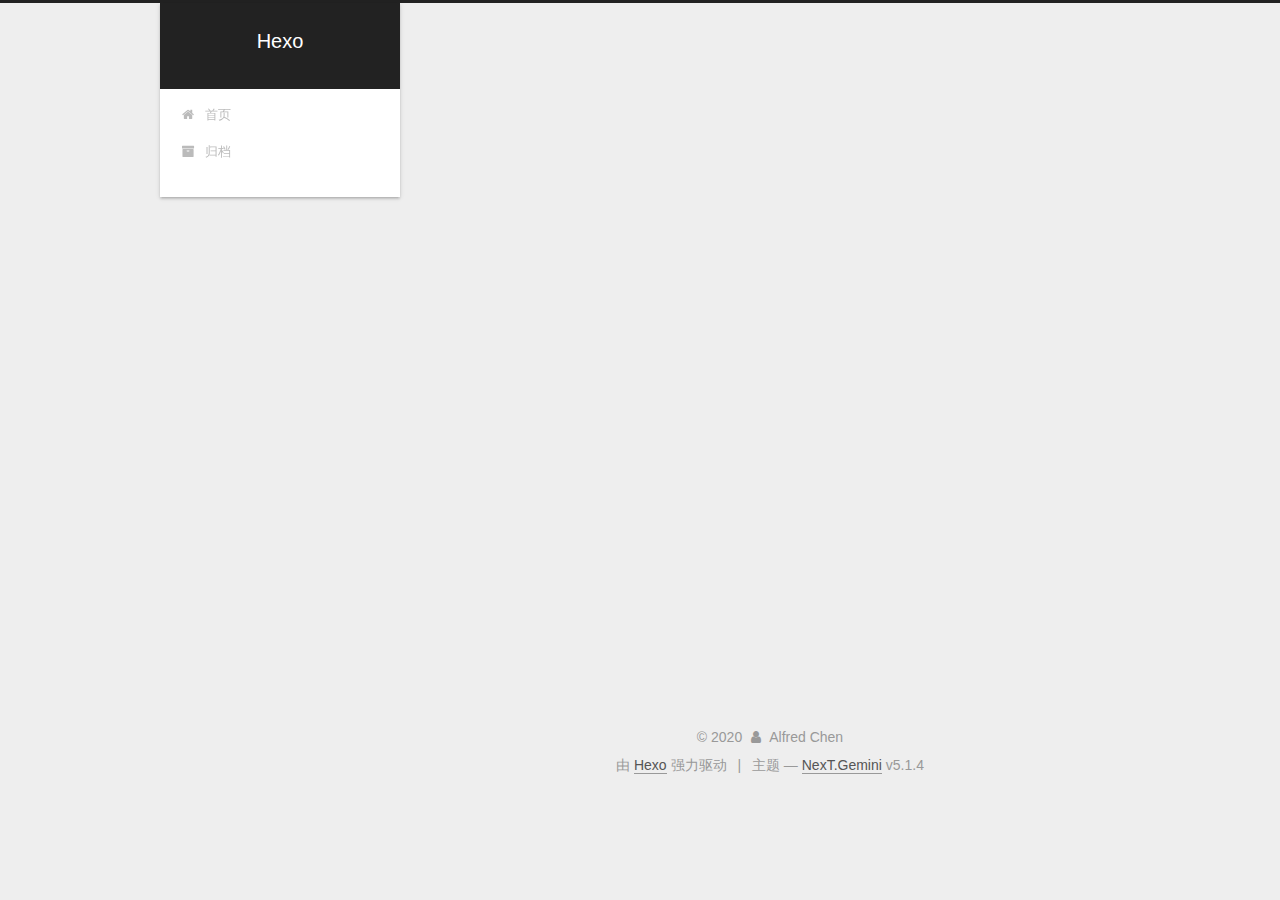
==== commit 91b1b21e: "Site updated: 2020-05-28 15:43:57" ====
--- a/archives/index.html
+++ b/archives/index.html
@@ -178,7 +178,7 @@
       
         
         <li class="menu-item menu-item-home">
-          <a href="/%20" rel="section">
+          <a href="/" rel="section">
             
               <i class="menu-item-icon fa fa-fw fa-home"></i> <br />
             
@@ -188,7 +188,7 @@
       
         
         <li class="menu-item menu-item-archives">
-          <a href="/archives/%20" rel="section">
+          <a href="/archives/" rel="section">
             
               <i class="menu-item-icon fa fa-fw fa-archive"></i> <br />
             
@@ -328,7 +328,7 @@
             
               <div class="site-state-item site-state-posts">
               
-                <a href="/archives/%20%7C%7C%20archive">
+                <a href="/archives/%7C%7Carchive">
               
                   <span class="site-state-item-count">1</span>
                   <span class="site-state-item-name">日志</span>
--- a/css/main.css
+++ b/css/main.css
@@ -1823,7 +1823,7 @@
   width: 4px;
   height: 4px;
   border-radius: 50%;
-  background: #413891;
+  background: #deedfa;
 }
 .links-of-blogroll {
   font-size: 13px;
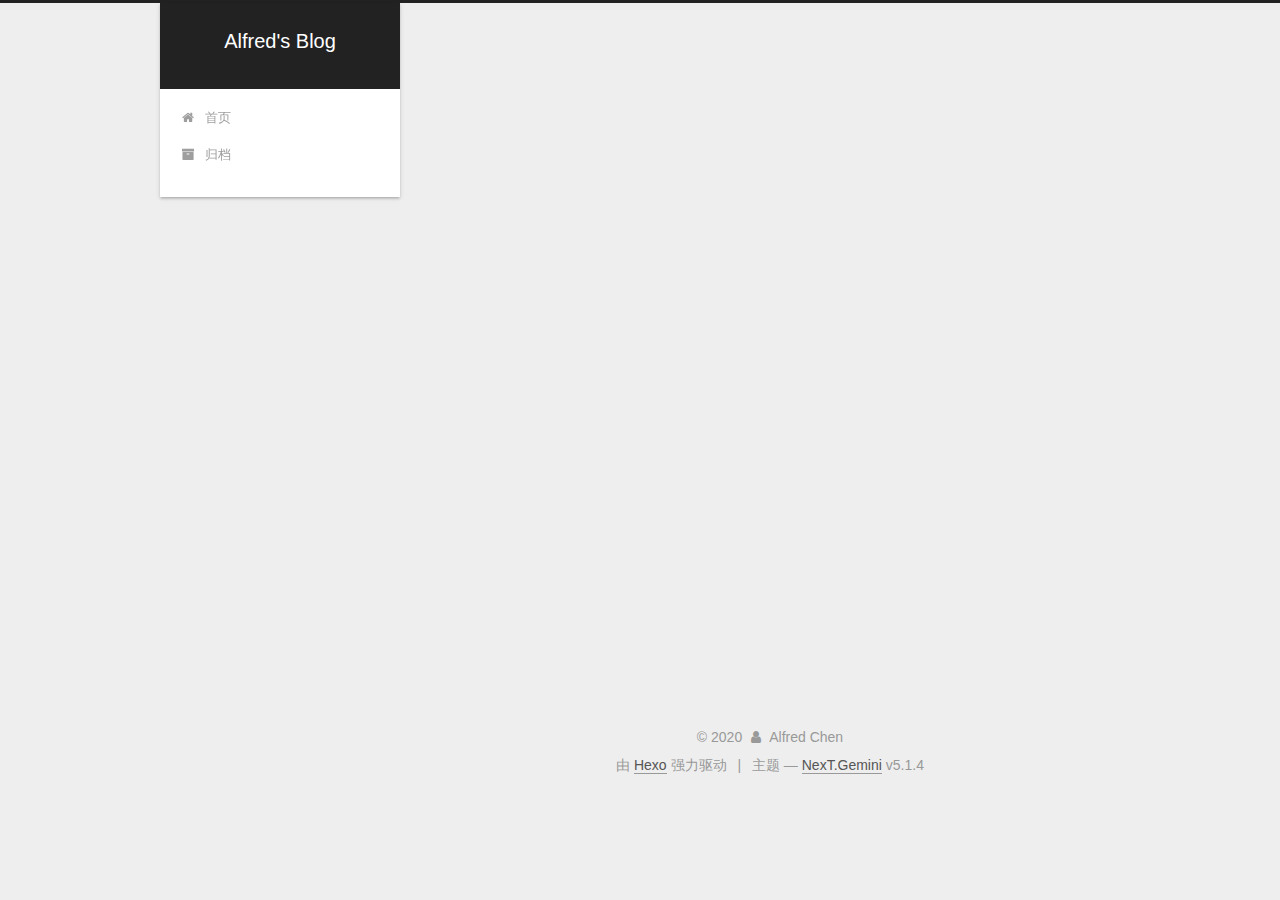
==== commit 3c4e2a86: "Site updated: 2020-05-28 17:42:16" ====
--- a/archives/index.html
+++ b/archives/index.html
@@ -81,9 +81,9 @@
 
 <meta name="description" content="生活是苦难的，我又划着我的断浆出发了。">
 <meta property="og:type" content="website">
-<meta property="og:title" content="Hexo">
+<meta property="og:title" content="Alfred&#39;s Blog">
 <meta property="og:url" content="http://yoursite.com/archives/index.html">
-<meta property="og:site_name" content="Hexo">
+<meta property="og:site_name" content="Alfred&#39;s Blog">
 <meta property="og:description" content="生活是苦难的，我又划着我的断浆出发了。">
 <meta property="article:author" content="Alfred Chen">
 <meta name="twitter:card" content="summary">
@@ -122,7 +122,7 @@
 
 
 
-  <title>归档 | Hexo</title>
+  <title>归档 | Alfred's Blog</title>
   
 
 
@@ -152,7 +152,7 @@
     <div class="custom-logo-site-title">
       <a href="/"  class="brand" rel="start">
         <span class="logo-line-before"><i></i></span>
-        <span class="site-title">Hexo</span>
+        <span class="site-title">Alfred's Blog</span>
         <span class="logo-line-after"><i></i></span>
       </a>
     </div>
@@ -328,7 +328,7 @@
             
               <div class="site-state-item site-state-posts">
               
-                <a href="/archives/%7C%7Carchive">
+                <a href="/archives/">
               
                   <span class="site-state-item-count">1</span>
                   <span class="site-state-item-name">日志</span>
@@ -533,17 +533,6 @@
 
 
 
-<!-- LOCAL: You can save these files to your site and update links -->
-    
-        
-        <link rel="stylesheet" href="https://aimingoo.github.io/gitmint/style/default.css">
-        <script src="https://aimingoo.github.io/gitmint/dist/gitmint.browser.js"></script>
-    
-<!-- END LOCAL -->
-
-    
-
-    
 
 
 
--- a/css/main.css
+++ b/css/main.css
@@ -1823,7 +1823,7 @@
   width: 4px;
   height: 4px;
   border-radius: 50%;
-  background: #deedfa;
+  background: #4fff63;
 }
 .links-of-blogroll {
   font-size: 13px;
@@ -2208,19 +2208,6 @@
 .theme-next .this_ua.browser.QQBrowser {
   background-color: #78ace9 !important;
   border-color: #4cae4c !important;
-}
-#gitment-display-button {
-  display: inline-block;
-  padding: 0 15px;
-  color: #0a9caf;
-  cursor: pointer;
-  font-size: 14px;
-  border: 1px solid #0a9caf;
-  border-radius: 4px;
-}
-#gitment-display-button:hover {
-  color: #fff;
-  background: #0a9caf;
 }
 .post-spread {
   margin-top: 20px;
@@ -2376,6 +2363,14 @@
   content: "|";
   padding-left: 10px;
 }
+.gt-header a,
+.gt-comments a,
+.gt-popup a {
+  border-bottom: none;
+}
+.gt-container .gt-popup .gt-action.is--active:before {
+  top: 0.7em;
+}
 .page-archive .archive-page-counter {
   position: relative;
   top: 3px;
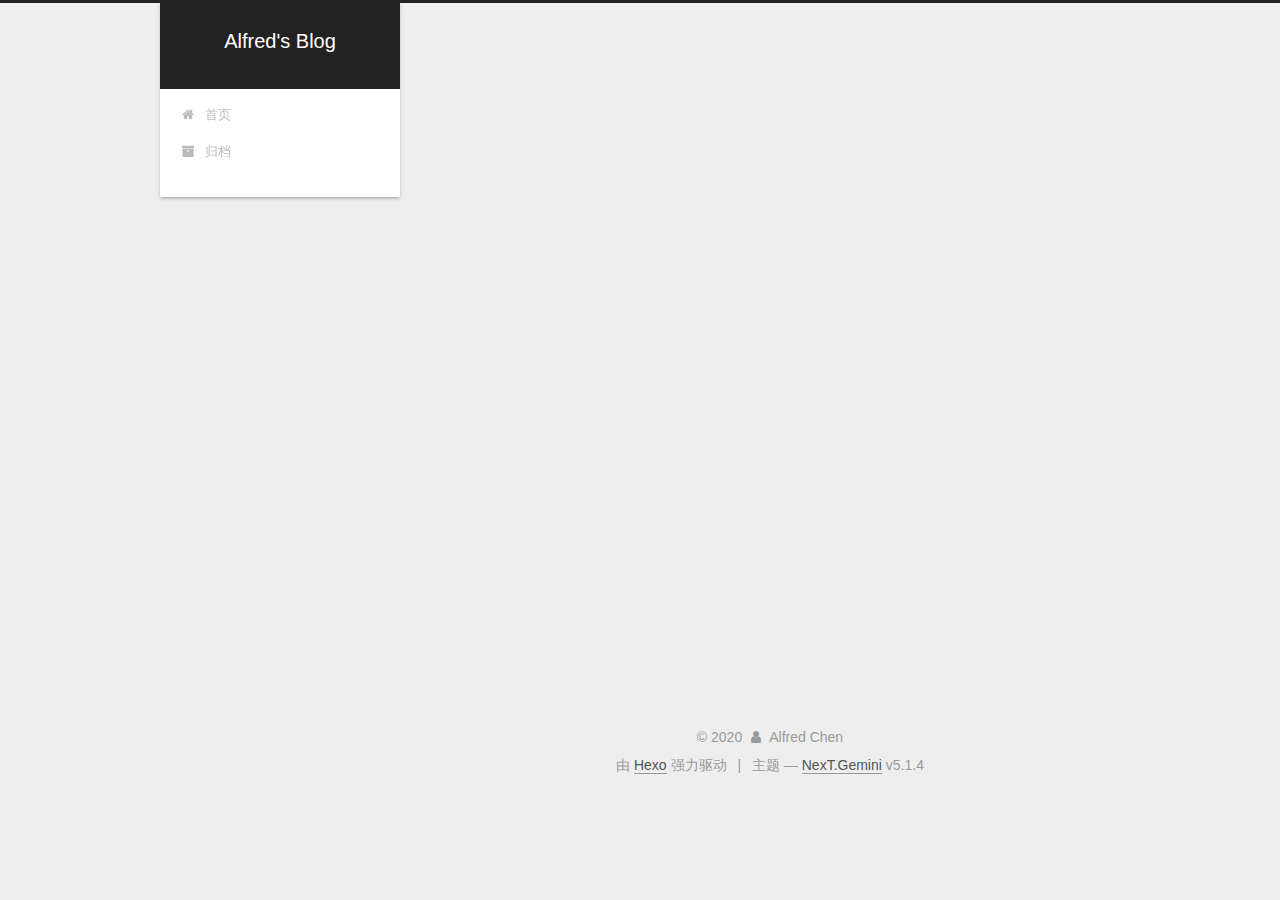
==== commit 7b95abf2: "Site updated: 2020-05-29 15:07:43" ====
--- a/archives/index.html
+++ b/archives/index.html
@@ -228,7 +228,7 @@
         
           
         
-        嗯..! 目前共计 1 篇日志。 继续努力。
+        嗯..! 目前共计 3 篇日志。 继续努力。
       </span>
 
       
@@ -242,6 +242,80 @@
           <div class="collection-title">
             <h1 class="archive-year" id="archive-year-2020">2020</h1>
           </div>
+        
+        
+
+        
+
+  <article class="post post-type-normal" itemscope itemtype="http://schema.org/Article">
+    <header class="post-header">
+
+      <h2 class="post-title">
+        
+            <a class="post-title-link" href="/2020/05/29/Chrome%20%E7%BD%91%E9%A1%B5%E5%B4%A9%E6%BA%83%E5%8E%9F%E5%9B%A0%E5%88%86%E6%9E%90%E5%8F%8A%E8%A7%A3%E5%86%B3/" itemprop="url">
+              
+                <span itemprop="name">Chrome 网页崩溃原因分析及解决</span>
+              
+            </a>
+        
+      </h2>
+
+      <div class="post-meta">
+        <time class="post-time" itemprop="dateCreated"
+              datetime="2020-05-29T14:46:47+08:00"
+              content="2020-05-29" >
+          05-29
+        </time>
+      </div>
+
+    </header>
+  </article>
+
+
+
+      
+
+        
+        
+        
+
+        
+        
+
+        
+
+  <article class="post post-type-normal" itemscope itemtype="http://schema.org/Article">
+    <header class="post-header">
+
+      <h2 class="post-title">
+        
+            <a class="post-title-link" href="/2020/05/29/%E8%AE%B0%E5%BD%95%E4%B8%80%E6%AC%A1%20ECharts%20%E7%BB%84%E4%BB%B6%E5%B0%81%E8%A3%85%E8%BF%87%E7%A8%8B/" itemprop="url">
+              
+                <span itemprop="name">记录一次 ECharts 组件封装过程</span>
+              
+            </a>
+        
+      </h2>
+
+      <div class="post-meta">
+        <time class="post-time" itemprop="dateCreated"
+              datetime="2020-05-29T10:41:51+08:00"
+              content="2020-05-29" >
+          05-29
+        </time>
+      </div>
+
+    </header>
+  </article>
+
+
+
+      
+
+        
+        
+        
+
         
         
 
@@ -330,7 +404,7 @@
               
                 <a href="/archives/">
               
-                  <span class="site-state-item-count">1</span>
+                  <span class="site-state-item-count">3</span>
                   <span class="site-state-item-name">日志</span>
                 </a>
               </div>
--- a/css/main.css
+++ b/css/main.css
@@ -1823,7 +1823,7 @@
   width: 4px;
   height: 4px;
   border-radius: 50%;
-  background: #4fff63;
+  background: #fff6ff;
 }
 .links-of-blogroll {
   font-size: 13px;
